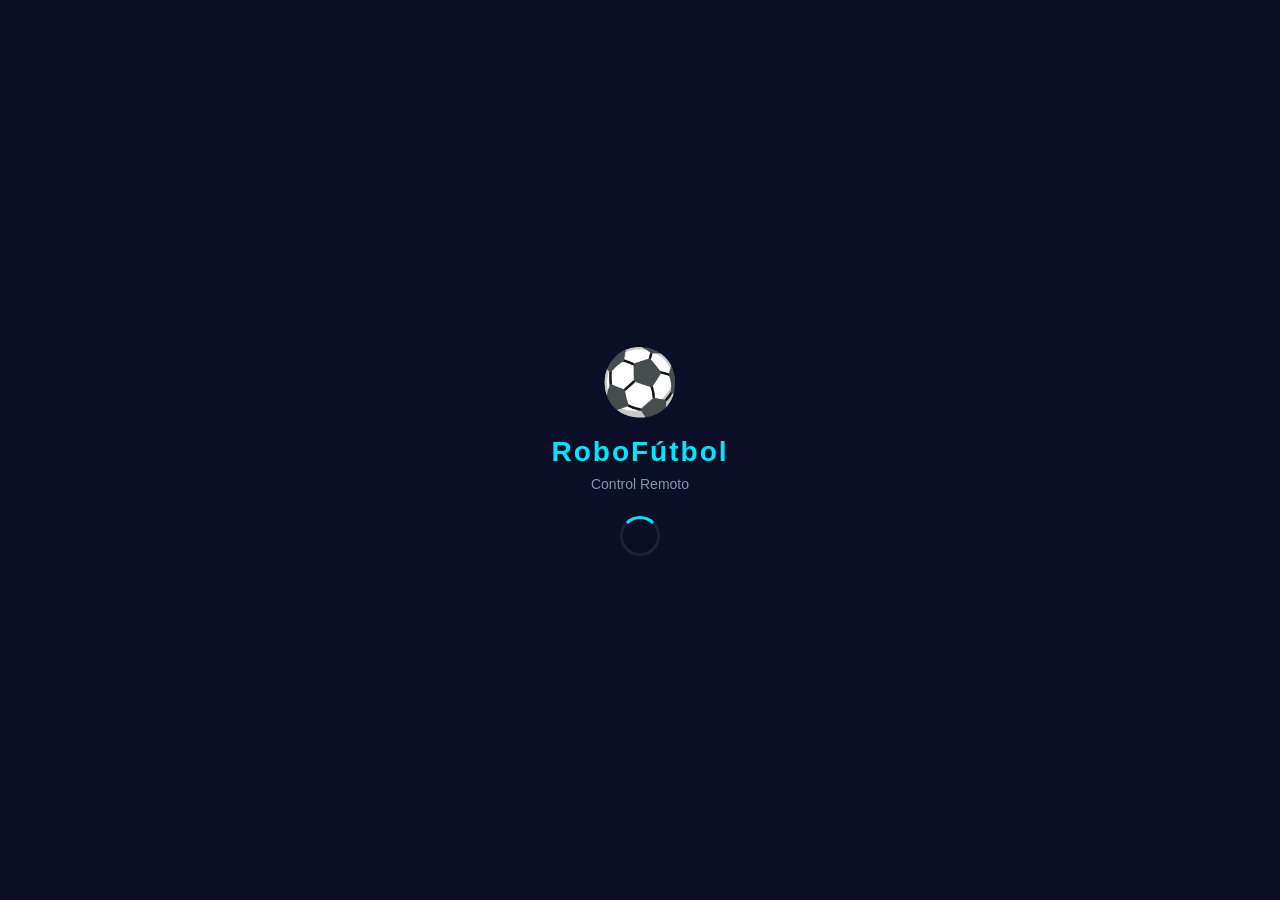
==== index.html @ 64c057ec "feat: PWA control remoto para RoboFútbol - Bluetooth, WiFi y RF" ====
<!DOCTYPE html>
<html lang="es">
<head>
  <meta charset="UTF-8">
  <meta name="viewport" content="width=device-width, initial-scale=1.0, user-scalable=no, viewport-fit=cover">
  <meta name="theme-color" content="#00e5ff">
  <meta name="apple-mobile-web-app-capable" content="yes">
  <meta name="apple-mobile-web-app-status-bar-style" content="black-translucent">
  <meta name="description" content="Control remoto PWA para robot de fútbol">
  <title>RoboFútbol Control</title>
  <link rel="manifest" href="manifest.json">
  <link rel="apple-touch-icon" href="icons/icon-192.svg">
  <link rel="stylesheet" href="css/style.css">
</head>
<body>
  <!-- Pantalla de carga -->
  <div id="splash" class="splash">
    <div class="splash-content">
      <div class="splash-icon">⚽</div>
      <h1>RoboFútbol</h1>
      <p>Control Remoto</p>
      <div class="loader"></div>
    </div>
  </div>

  <!-- App principal -->
  <div id="app" class="app hidden">
    <!-- Header -->
    <header class="header">
      <div class="header-left">
        <span class="app-title">⚽ RoboFútbol</span>
      </div>
      <div class="header-right">
        <div class="battery-indicator" id="batteryIndicator" title="Batería del robot">
          <div class="battery-icon">
            <div class="battery-level" id="batteryLevel"></div>
          </div>
          <span id="batteryText">--</span>
        </div>
        <div class="connection-status" id="connectionStatus">
          <span class="status-dot disconnected"></span>
          <span class="status-text">Desconectado</span>
        </div>
        <button class="btn-icon" id="btnSettings" aria-label="Configuración">
          <svg width="24" height="24" viewBox="0 0 24 24" fill="none" stroke="currentColor" stroke-width="2">
            <circle cx="12" cy="12" r="3"/><path d="M12 1v2M12 21v2M4.22 4.22l1.42 1.42M18.36 18.36l1.42 1.42M1 12h2M21 12h2M4.22 19.78l1.42-1.42M18.36 5.64l1.42-1.42"/>
          </svg>
        </button>
      </div>
    </header>

    <!-- Panel de conexión -->
    <div id="connectionPanel" class="connection-panel hidden">
      <div class="panel-overlay" id="panelOverlay"></div>
      <div class="panel-content">
        <h2>Conexión</h2>
        
        <!-- Bluetooth -->
        <div class="conn-option" id="connBluetooth">
          <div class="conn-icon bluetooth">
            <svg width="24" height="24" viewBox="0 0 24 24" fill="currentColor">
              <path d="M17.71 7.71L12 2h-1v7.59L6.41 5 5 6.41 10.59 12 5 17.59 6.41 19 11 14.41V22h1l5.71-5.71-4.3-4.29 4.3-4.29zM13 5.83l1.88 1.88L13 9.59V5.83zm1.88 10.46L13 18.17v-3.76l1.88 1.88z"/>
            </svg>
          </div>
          <div class="conn-info">
            <span class="conn-name">Bluetooth</span>
            <span class="conn-desc" id="btStatus">Web Bluetooth API</span>
          </div>
          <button class="btn-connect" id="btnBluetooth">Conectar</button>
        </div>

        <!-- WiFi -->
        <div class="conn-option" id="connWifi">
          <div class="conn-icon wifi">
            <svg width="24" height="24" viewBox="0 0 24 24" fill="currentColor">
              <path d="M1 9l2 2c4.97-4.97 13.03-4.97 18 0l2-2C16.93 2.93 7.08 2.93 1 9zm8 8l3 3 3-3c-1.65-1.66-4.34-1.66-6 0zm-4-4l2 2c2.76-2.76 7.24-2.76 10 0l2-2C15.14 9.14 8.87 9.14 5 13z"/>
            </svg>
          </div>
          <div class="conn-info">
            <span class="conn-name">WiFi</span>
            <span class="conn-desc" id="wifiStatus">WebSocket</span>
          </div>
          <div class="wifi-config" id="wifiConfig">
            <input type="text" id="wifiIP" placeholder="192.168.4.1" value="192.168.4.1" class="input-field">
            <input type="number" id="wifiPort" placeholder="81" value="81" class="input-field small">
          </div>
          <button class="btn-connect" id="btnWifi">Conectar</button>
        </div>

        <!-- Radio Frecuencia -->
        <div class="conn-option" id="connRF">
          <div class="conn-icon rf">
            <svg width="24" height="24" viewBox="0 0 24 24" fill="currentColor">
              <path d="M7.76 16.24C6.67 15.16 6 13.66 6 12s.67-3.16 1.76-4.24l1.42 1.42C8.45 9.9 8 10.9 8 12c0 1.1.45 2.1 1.17 2.83l-1.41 1.41zm8.48 0l-1.42-1.42C15.55 14.1 16 13.1 16 12c0-1.1-.45-2.1-1.17-2.83l1.41-1.41C17.33 8.84 18 10.34 18 12s-.67 3.16-1.76 4.24zM12 10c-1.1 0-2 .9-2 2s.9 2 2 2 2-.9 2-2-.9-2-2-2zM20 12c0 2.21-.9 4.21-2.35 5.65l1.42 1.42C20.88 17.26 22 14.76 22 12s-1.12-5.26-2.93-7.07l-1.42 1.42A7.94 7.94 0 0120 12zM6.35 6.35L4.93 4.93C3.12 6.74 2 9.24 2 12s1.12 5.26 2.93 7.07l1.42-1.42C4.9 16.21 4 14.21 4 12s.9-4.21 2.35-5.65z"/>
            </svg>
          </div>
          <div class="conn-info">
            <span class="conn-name">Radio Frecuencia</span>
            <span class="conn-desc" id="rfStatus">Web Serial API</span>
          </div>
          <div class="rf-config" id="rfConfig">
            <select id="rfBaudRate" class="input-field">
              <option value="9600">9600 baud</option>
              <option value="19200">19200 baud</option>
              <option value="38400">38400 baud</option>
              <option value="57600">57600 baud</option>
              <option value="115200" selected>115200 baud</option>
            </select>
          </div>
          <button class="btn-connect" id="btnRF">Conectar</button>
        </div>

        <button class="btn-close-panel" id="btnClosePanel">Cerrar</button>
      </div>
    </div>

    <!-- Controles principales -->
    <main class="controls">
      <!-- Indicador de velocidad -->
      <div class="speed-section">
        <label class="speed-label">Velocidad: <span id="speedValue">50</span>%</label>
        <input type="range" id="speedSlider" class="speed-slider" min="0" max="100" value="50">
        <div class="speed-presets">
          <button class="speed-btn" data-speed="25">Lento</button>
          <button class="speed-btn active" data-speed="50">Normal</button>
          <button class="speed-btn" data-speed="75">Rápido</button>
          <button class="speed-btn" data-speed="100">Turbo</button>
        </div>
      </div>

      <!-- Área de controles -->
      <div class="controls-area">
        <!-- Joystick izquierdo - Movimiento -->
        <div class="joystick-container" id="joystickMove">
          <div class="joystick-label">Movimiento</div>
          <div class="joystick-zone" id="joystickMoveZone">
            <div class="joystick-base">
              <div class="joystick-stick" id="joystickMoveStick"></div>
            </div>
          </div>
        </div>

        <!-- Botones de acción centrales -->
        <div class="action-buttons">
          <button class="action-btn kick" id="btnKick" data-action="kick">
            <span class="btn-icon-inner">⚽</span>
            <span class="btn-label">Patear</span>
          </button>
          <button class="action-btn pass" id="btnPass" data-action="pass">
            <span class="btn-icon-inner">↗</span>
            <span class="btn-label">Pasar</span>
          </button>
          <button class="action-btn special" id="btnSpecial" data-action="special">
            <span class="btn-icon-inner">⚡</span>
            <span class="btn-label">Especial</span>
          </button>
          <button class="action-btn stop" id="btnStop" data-action="stop">
            <span class="btn-icon-inner">✋</span>
            <span class="btn-label">Parar</span>
          </button>
        </div>

        <!-- Joystick derecho - Rotación -->
        <div class="joystick-container" id="joystickRotate">
          <div class="joystick-label">Rotación</div>
          <div class="joystick-zone" id="joystickRotateZone">
            <div class="joystick-base">
              <div class="joystick-stick" id="joystickRotateStick"></div>
            </div>
          </div>
        </div>
      </div>

      <!-- D-Pad alternativo (se puede activar en configuración) -->
      <div class="dpad-container hidden" id="dpadContainer">
        <div class="dpad">
          <button class="dpad-btn up" id="dpadUp" data-dir="up">▲</button>
          <button class="dpad-btn right" id="dpadRight" data-dir="right">▶</button>
          <button class="dpad-btn down" id="dpadDown" data-dir="down">▼</button>
          <button class="dpad-btn left" id="dpadLeft" data-dir="left">◀</button>
          <div class="dpad-center"></div>
        </div>
      </div>

      <!-- Botones rápidos inferiores -->
      <div class="quick-actions">
        <button class="quick-btn" id="btnEmergency" data-action="emergency">
          🛑 Emergencia
        </button>
        <button class="quick-btn" id="btnCalibrate" data-action="calibrate">
          🔧 Calibrar
        </button>
        <button class="quick-btn" id="btnMode" data-action="mode">
          🔄 Modo
        </button>
      </div>
    </main>

    <!-- Modal de configuración -->
    <div id="settingsModal" class="modal hidden">
      <div class="modal-content">
        <h2>Configuración</h2>
        
        <div class="setting-group">
          <h3>Control</h3>
          <label class="setting-item">
            <span>Tipo de control</span>
            <select id="settingControlType" class="input-field">
              <option value="joystick">Joystick Virtual</option>
              <option value="dpad">D-Pad</option>
              <option value="gyro">Giroscopio</option>
            </select>
          </label>
          <label class="setting-item">
            <span>Vibración</span>
            <input type="checkbox" id="settingVibration" checked>
          </label>
          <label class="setting-item">
            <span>Sensibilidad</span>
            <input type="range" id="settingSensitivity" min="1" max="10" value="5">
          </label>
        </div>

        <div class="setting-group">
          <h3>Robot</h3>
          <label class="setting-item">
            <span>Nombre del robot</span>
            <input type="text" id="settingRobotName" class="input-field" placeholder="Mi Robot" value="RoboFútbol-01">
          </label>
          <label class="setting-item">
            <span>Frecuencia de envío (ms)</span>
            <input type="number" id="settingSendRate" class="input-field small" value="50" min="20" max="200">
          </label>
        </div>

        <div class="setting-group">
          <h3>Protocolo</h3>
          <label class="setting-item">
            <span>Formato de datos</span>
            <select id="settingProtocol" class="input-field">
              <option value="json">JSON</option>
              <option value="binary">Binario</option>
              <option value="csv">CSV</option>
            </select>
          </label>
        </div>

        <div class="modal-actions">
          <button class="btn-primary" id="btnSaveSettings">Guardar</button>
          <button class="btn-secondary" id="btnCloseSettings">Cancelar</button>
        </div>
      </div>
    </div>

    <!-- Toast de notificaciones -->
    <div id="toast" class="toast hidden"></div>
  </div>

  <script src="js/bluetooth.js"></script>
  <script src="js/wifi.js"></script>
  <script src="js/rf.js"></script>
  <script src="js/app.js"></script>
</body>
</html>
---- css/style.css ----
/* ==========================================
   RoboFútbol Control - PWA Styles
   Optimizado para móvil
   ========================================== */

/* Reset & Variables */
:root {
  --bg-primary: #0a0e27;
  --bg-secondary: #141830;
  --bg-card: #1a1f3d;
  --accent: #00e5ff;
  --accent-glow: rgba(0, 229, 255, 0.3);
  --accent-green: #00e676;
  --accent-red: #ff1744;
  --accent-orange: #ff9100;
  --accent-yellow: #ffea00;
  --accent-purple: #d500f9;
  --text-primary: #ffffff;
  --text-secondary: #8892b0;
  --text-muted: #5a6380;
  --border: rgba(255, 255, 255, 0.08);
  --radius: 12px;
  --radius-sm: 8px;
  --radius-lg: 20px;
  --safe-top: env(safe-area-inset-top, 0px);
  --safe-bottom: env(safe-area-inset-bottom, 0px);
  --safe-left: env(safe-area-inset-left, 0px);
  --safe-right: env(safe-area-inset-right, 0px);
}

*, *::before, *::after {
  margin: 0;
  padding: 0;
  box-sizing: border-box;
  -webkit-tap-highlight-color: transparent;
}

html, body {
  height: 100%;
  overflow: hidden;
  touch-action: manipulation;
}

body {
  font-family: -apple-system, BlinkMacSystemFont, 'Segoe UI', Roboto, Oxygen, Ubuntu, sans-serif;
  background: var(--bg-primary);
  color: var(--text-primary);
  user-select: none;
  -webkit-user-select: none;
  overscroll-behavior: none;
}

.hidden {
  display: none !important;
}

/* ==========================================
   Splash Screen
   ========================================== */
.splash {
  position: fixed;
  inset: 0;
  display: flex;
  align-items: center;
  justify-content: center;
  background: var(--bg-primary);
  z-index: 9999;
  transition: opacity 0.5s ease, visibility 0.5s ease;
}

.splash.fade-out {
  opacity: 0;
  visibility: hidden;
}

.splash-content {
  text-align: center;
}

.splash-icon {
  font-size: 64px;
  animation: bounce 1.5s infinite;
}

.splash-content h1 {
  font-size: 28px;
  color: var(--accent);
  margin-top: 16px;
  font-weight: 700;
  letter-spacing: 2px;
}

.splash-content p {
  color: var(--text-secondary);
  margin-top: 8px;
  font-size: 14px;
}

.loader {
  width: 40px;
  height: 40px;
  border: 3px solid var(--border);
  border-top-color: var(--accent);
  border-radius: 50%;
  margin: 24px auto 0;
  animation: spin 0.8s linear infinite;
}

@keyframes spin {
  to { transform: rotate(360deg); }
}

@keyframes bounce {
  0%, 100% { transform: translateY(0); }
  50% { transform: translateY(-10px); }
}

/* ==========================================
   App Layout
   ========================================== */
.app {
  display: flex;
  flex-direction: column;
  height: 100vh;
  height: 100dvh;
  padding-top: var(--safe-top);
  padding-bottom: var(--safe-bottom);
  padding-left: var(--safe-left);
  padding-right: var(--safe-right);
}

/* ==========================================
   Header
   ========================================== */
.header {
  display: flex;
  align-items: center;
  justify-content: space-between;
  padding: 8px 12px;
  background: var(--bg-secondary);
  border-bottom: 1px solid var(--border);
  min-height: 48px;
  flex-shrink: 0;
}

.header-left {
  display: flex;
  align-items: center;
  gap: 8px;
}

.app-title {
  font-size: 16px;
  font-weight: 700;
  color: var(--accent);
}

.header-right {
  display: flex;
  align-items: center;
  gap: 10px;
}

.battery-indicator {
  display: flex;
  align-items: center;
  gap: 4px;
  font-size: 11px;
  color: var(--text-secondary);
}

.battery-icon {
  width: 20px;
  height: 10px;
  border: 1.5px solid var(--text-secondary);
  border-radius: 2px;
  position: relative;
  padding: 1px;
}

.battery-icon::after {
  content: '';
  position: absolute;
  right: -4px;
  top: 50%;
  transform: translateY(-50%);
  width: 2px;
  height: 5px;
  background: var(--text-secondary);
  border-radius: 0 1px 1px 0;
}

.battery-level {
  height: 100%;
  width: 50%;
  background: var(--accent-green);
  border-radius: 1px;
  transition: width 0.3s, background 0.3s;
}

.battery-level.low {
  background: var(--accent-red);
}

.battery-level.medium {
  background: var(--accent-orange);
}

.connection-status {
  display: flex;
  align-items: center;
  gap: 4px;
  cursor: pointer;
  padding: 4px 8px;
  border-radius: var(--radius-sm);
  background: rgba(255, 255, 255, 0.04);
}

.status-dot {
  width: 8px;
  height: 8px;
  border-radius: 50%;
  transition: background 0.3s;
}

.status-dot.disconnected {
  background: var(--accent-red);
}

.status-dot.connecting {
  background: var(--accent-orange);
  animation: pulse 1s infinite;
}

.status-dot.connected {
  background: var(--accent-green);
  box-shadow: 0 0 6px var(--accent-green);
}

@keyframes pulse {
  0%, 100% { opacity: 1; }
  50% { opacity: 0.3; }
}

.status-text {
  font-size: 11px;
  color: var(--text-secondary);
}

.btn-icon {
  background: none;
  border: none;
  color: var(--text-secondary);
  padding: 6px;
  border-radius: var(--radius-sm);
  cursor: pointer;
  transition: all 0.2s;
}

.btn-icon:active {
  background: rgba(255, 255, 255, 0.1);
  color: var(--text-primary);
}

/* ==========================================
   Connection Panel
   ========================================== */
.connection-panel {
  position: fixed;
  inset: 0;
  z-index: 100;
  display: flex;
  align-items: flex-end;
  justify-content: center;
}

.panel-overlay {
  position: absolute;
  inset: 0;
  background: rgba(0, 0, 0, 0.6);
  backdrop-filter: blur(4px);
}

.panel-content {
  position: relative;
  width: 100%;
  max-width: 480px;
  max-height: 85vh;
  background: var(--bg-secondary);
  border-radius: var(--radius-lg) var(--radius-lg) 0 0;
  padding: 24px 16px;
  overflow-y: auto;
  animation: slideUp 0.3s ease-out;
}

@keyframes slideUp {
  from { transform: translateY(100%); }
  to { transform: translateY(0); }
}

.panel-content h2 {
  text-align: center;
  font-size: 18px;
  margin-bottom: 20px;
  color: var(--accent);
}

.conn-option {
  display: flex;
  align-items: center;
  gap: 12px;
  padding: 14px;
  background: var(--bg-card);
  border-radius: var(--radius);
  margin-bottom: 12px;
  flex-wrap: wrap;
  border: 1px solid var(--border);
  transition: border-color 0.3s;
}

.conn-option.active {
  border-color: var(--accent-green);
}

.conn-icon {
  width: 44px;
  height: 44px;
  border-radius: 50%;
  display: flex;
  align-items: center;
  justify-content: center;
  flex-shrink: 0;
}

.conn-icon.bluetooth {
  background: rgba(33, 150, 243, 0.15);
  color: #2196f3;
}

.conn-icon.wifi {
  background: rgba(76, 175, 80, 0.15);
  color: #4caf50;
}

.conn-icon.rf {
  background: rgba(255, 152, 0, 0.15);
  color: #ff9800;
}

.conn-info {
  flex: 1;
  min-width: 0;
}

.conn-name {
  display: block;
  font-weight: 600;
  font-size: 14px;
}

.conn-desc {
  display: block;
  font-size: 11px;
  color: var(--text-secondary);
  margin-top: 2px;
}

.btn-connect {
  padding: 8px 16px;
  border: none;
  border-radius: var(--radius-sm);
  background: var(--accent);
  color: var(--bg-primary);
  font-weight: 600;
  font-size: 13px;
  cursor: pointer;
  transition: all 0.2s;
  white-space: nowrap;
}

.btn-connect:active {
  transform: scale(0.95);
}

.btn-connect.connected {
  background: var(--accent-red);
  color: white;
}

.wifi-config, .rf-config {
  width: 100%;
  display: flex;
  gap: 8px;
  margin-top: 8px;
}

.input-field {
  background: var(--bg-primary);
  border: 1px solid var(--border);
  border-radius: var(--radius-sm);
  padding: 8px 12px;
  color: var(--text-primary);
  font-size: 13px;
  flex: 1;
  outline: none;
  transition: border-color 0.2s;
}

.input-field:focus {
  border-color: var(--accent);
}

.input-field.small {
  max-width: 80px;
  flex: 0 0 80px;
}

.btn-close-panel {
  width: 100%;
  padding: 14px;
  border: 1px solid var(--border);
  border-radius: var(--radius);
  background: transparent;
  color: var(--text-secondary);
  font-size: 14px;
  cursor: pointer;
  margin-top: 8px;
  transition: all 0.2s;
}

.btn-close-panel:active {
  background: rgba(255, 255, 255, 0.05);
}

/* ==========================================
   Controls Area
   ========================================== */
.controls {
  flex: 1;
  display: flex;
  flex-direction: column;
  padding: 8px;
  gap: 8px;
  overflow: hidden;
}

/* Speed Section */
.speed-section {
  padding: 8px 12px;
  background: var(--bg-secondary);
  border-radius: var(--radius);
  flex-shrink: 0;
}

.speed-label {
  font-size: 12px;
  color: var(--text-secondary);
  display: block;
  margin-bottom: 6px;
}

.speed-label span {
  color: var(--accent);
  font-weight: 700;
}

.speed-slider {
  -webkit-appearance: none;
  appearance: none;
  width: 100%;
  height: 6px;
  background: var(--bg-card);
  border-radius: 3px;
  outline: none;
}

.speed-slider::-webkit-slider-thumb {
  -webkit-appearance: none;
  appearance: none;
  width: 24px;
  height: 24px;
  border-radius: 50%;
  background: var(--accent);
  cursor: pointer;
  box-shadow: 0 0 10px var(--accent-glow);
}

.speed-slider::-moz-range-thumb {
  width: 24px;
  height: 24px;
  border-radius: 50%;
  background: var(--accent);
  cursor: pointer;
  border: none;
  box-shadow: 0 0 10px var(--accent-glow);
}

.speed-presets {
  display: flex;
  gap: 6px;
  margin-top: 8px;
}

.speed-btn {
  flex: 1;
  padding: 6px 4px;
  border: 1px solid var(--border);
  border-radius: var(--radius-sm);
  background: var(--bg-card);
  color: var(--text-secondary);
  font-size: 11px;
  cursor: pointer;
  transition: all 0.2s;
}

.speed-btn.active {
  background: var(--accent);
  color: var(--bg-primary);
  border-color: var(--accent);
  font-weight: 600;
}

.speed-btn:active {
  transform: scale(0.95);
}

/* Controls Area - Joysticks + Actions */
.controls-area {
  flex: 1;
  display: flex;
  align-items: center;
  justify-content: space-between;
  gap: 8px;
  min-height: 0;
}

/* Joystick */
.joystick-container {
  display: flex;
  flex-direction: column;
  align-items: center;
  gap: 4px;
  flex: 0 0 auto;
}

.joystick-label {
  font-size: 10px;
  color: var(--text-muted);
  text-transform: uppercase;
  letter-spacing: 1px;
}

.joystick-zone {
  width: 130px;
  height: 130px;
  display: flex;
  align-items: center;
  justify-content: center;
  touch-action: none;
}

.joystick-base {
  width: 120px;
  height: 120px;
  border-radius: 50%;
  background: radial-gradient(circle, var(--bg-card) 0%, var(--bg-secondary) 100%);
  border: 2px solid var(--border);
  display: flex;
  align-items: center;
  justify-content: center;
  position: relative;
}

.joystick-base::before {
  content: '';
  position: absolute;
  width: 40%;
  height: 40%;
  border-radius: 50%;
  border: 1px dashed rgba(255, 255, 255, 0.06);
}

.joystick-stick {
  width: 48px;
  height: 48px;
  border-radius: 50%;
  background: radial-gradient(circle at 35% 35%, var(--accent), #0091a1);
  box-shadow: 0 0 15px var(--accent-glow), inset 0 1px 1px rgba(255, 255, 255, 0.2);
  position: absolute;
  transition: none;
  cursor: grab;
  touch-action: none;
}

.joystick-stick.active {
  box-shadow: 0 0 25px var(--accent-glow), inset 0 1px 1px rgba(255, 255, 255, 0.3);
  transform: scale(1.05);
}

/* Action Buttons */
.action-buttons {
  display: grid;
  grid-template-columns: 1fr 1fr;
  gap: 8px;
  flex: 0 0 auto;
  padding: 0 4px;
}

.action-btn {
  width: 70px;
  height: 70px;
  border: none;
  border-radius: var(--radius);
  display: flex;
  flex-direction: column;
  align-items: center;
  justify-content: center;
  gap: 2px;
  cursor: pointer;
  transition: all 0.15s;
  touch-action: manipulation;
  position: relative;
  overflow: hidden;
}

.action-btn::after {
  content: '';
  position: absolute;
  inset: 0;
  background: radial-gradient(circle at center, rgba(255,255,255,0.15), transparent 70%);
  opacity: 0;
  transition: opacity 0.2s;
}

.action-btn:active::after {
  opacity: 1;
}

.action-btn:active {
  transform: scale(0.9);
}

.action-btn.kick {
  background: linear-gradient(135deg, #00c853, #009624);
  box-shadow: 0 4px 15px rgba(0, 200, 83, 0.3);
}

.action-btn.pass {
  background: linear-gradient(135deg, #2979ff, #1565c0);
  box-shadow: 0 4px 15px rgba(41, 121, 255, 0.3);
}

.action-btn.special {
  background: linear-gradient(135deg, #d500f9, #9c27b0);
  box-shadow: 0 4px 15px rgba(213, 0, 249, 0.3);
}

.action-btn.stop {
  background: linear-gradient(135deg, #ff1744, #c62828);
  box-shadow: 0 4px 15px rgba(255, 23, 68, 0.3);
}

.btn-icon-inner {
  font-size: 24px;
  line-height: 1;
}

.btn-label {
  font-size: 9px;
  font-weight: 600;
  text-transform: uppercase;
  letter-spacing: 0.5px;
  color: rgba(255, 255, 255, 0.9);
}

/* D-Pad */
.dpad-container {
  display: flex;
  justify-content: center;
  padding: 12px 0;
}

.dpad {
  position: relative;
  width: 160px;
  height: 160px;
}

.dpad-btn {
  position: absolute;
  width: 52px;
  height: 52px;
  border: none;
  border-radius: var(--radius-sm);
  background: var(--bg-card);
  color: var(--text-primary);
  font-size: 20px;
  display: flex;
  align-items: center;
  justify-content: center;
  cursor: pointer;
  transition: all 0.15s;
  touch-action: manipulation;
  border: 1px solid var(--border);
}

.dpad-btn:active {
  background: var(--accent);
  color: var(--bg-primary);
  transform: scale(0.92);
}

.dpad-btn.up {
  top: 0;
  left: 50%;
  transform: translateX(-50%);
}

.dpad-btn.up:active {
  transform: translateX(-50%) scale(0.92);
}

.dpad-btn.down {
  bottom: 0;
  left: 50%;
  transform: translateX(-50%);
}

.dpad-btn.down:active {
  transform: translateX(-50%) scale(0.92);
}

.dpad-btn.left {
  top: 50%;
  left: 0;
  transform: translateY(-50%);
}

.dpad-btn.left:active {
  transform: translateY(-50%) scale(0.92);
}

.dpad-btn.right {
  top: 50%;
  right: 0;
  transform: translateY(-50%);
}

.dpad-btn.right:active {
  transform: translateY(-50%) scale(0.92);
}

.dpad-center {
  position: absolute;
  top: 50%;
  left: 50%;
  transform: translate(-50%, -50%);
  width: 40px;
  height: 40px;
  border-radius: 50%;
  background: var(--bg-secondary);
  border: 2px solid var(--border);
}

/* Quick Actions */
.quick-actions {
  display: flex;
  gap: 8px;
  flex-shrink: 0;
}

.quick-btn {
  flex: 1;
  padding: 10px 8px;
  border: 1px solid var(--border);
  border-radius: var(--radius);
  background: var(--bg-secondary);
  color: var(--text-secondary);
  font-size: 12px;
  cursor: pointer;
  transition: all 0.2s;
  text-align: center;
  white-space: nowrap;
}

.quick-btn:active {
  background: var(--bg-card);
  border-color: var(--accent);
  color: var(--text-primary);
  transform: scale(0.95);
}

#btnEmergency {
  border-color: rgba(255, 23, 68, 0.3);
}

#btnEmergency:active {
  background: rgba(255, 23, 68, 0.15);
  border-color: var(--accent-red);
}

/* ==========================================
   Modal
   ========================================== */
.modal {
  position: fixed;
  inset: 0;
  z-index: 200;
  display: flex;
  align-items: center;
  justify-content: center;
  background: rgba(0, 0, 0, 0.7);
  backdrop-filter: blur(4px);
  padding: 16px;
}

.modal-content {
  width: 100%;
  max-width: 400px;
  max-height: 80vh;
  background: var(--bg-secondary);
  border-radius: var(--radius-lg);
  padding: 24px 16px;
  overflow-y: auto;
}

.modal-content h2 {
  text-align: center;
  color: var(--accent);
  margin-bottom: 20px;
  font-size: 18px;
}

.setting-group {
  margin-bottom: 16px;
}

.setting-group h3 {
  font-size: 13px;
  color: var(--text-muted);
  text-transform: uppercase;
  letter-spacing: 1px;
  margin-bottom: 10px;
  padding-bottom: 6px;
  border-bottom: 1px solid var(--border);
}

.setting-item {
  display: flex;
  align-items: center;
  justify-content: space-between;
  padding: 10px 0;
  gap: 12px;
}

.setting-item span {
  font-size: 14px;
  color: var(--text-secondary);
}

.setting-item input[type="checkbox"] {
  width: 44px;
  height: 24px;
  -webkit-appearance: none;
  appearance: none;
  background: var(--bg-card);
  border-radius: 12px;
  position: relative;
  cursor: pointer;
  outline: none;
  border: 1px solid var(--border);
  transition: background 0.3s;
}

.setting-item input[type="checkbox"]::after {
  content: '';
  position: absolute;
  top: 2px;
  left: 2px;
  width: 18px;
  height: 18px;
  border-radius: 50%;
  background: var(--text-secondary);
  transition: all 0.3s;
}

.setting-item input[type="checkbox"]:checked {
  background: var(--accent);
  border-color: var(--accent);
}

.setting-item input[type="checkbox"]:checked::after {
  left: 22px;
  background: white;
}

.setting-item input[type="range"] {
  -webkit-appearance: none;
  appearance: none;
  width: 120px;
  height: 4px;
  background: var(--bg-card);
  border-radius: 2px;
}

.setting-item input[type="range"]::-webkit-slider-thumb {
  -webkit-appearance: none;
  width: 18px;
  height: 18px;
  border-radius: 50%;
  background: var(--accent);
}

.modal-actions {
  display: flex;
  gap: 10px;
  margin-top: 20px;
}

.btn-primary {
  flex: 1;
  padding: 12px;
  border: none;
  border-radius: var(--radius);
  background: var(--accent);
  color: var(--bg-primary);
  font-weight: 600;
  font-size: 14px;
  cursor: pointer;
  transition: all 0.2s;
}

.btn-primary:active {
  transform: scale(0.97);
}

.btn-secondary {
  flex: 1;
  padding: 12px;
  border: 1px solid var(--border);
  border-radius: var(--radius);
  background: transparent;
  color: var(--text-secondary);
  font-size: 14px;
  cursor: pointer;
}

/* ==========================================
   Toast Notifications
   ========================================== */
.toast {
  position: fixed;
  bottom: calc(20px + var(--safe-bottom));
  left: 50%;
  transform: translateX(-50%);
  padding: 10px 20px;
  background: var(--bg-card);
  color: var(--text-primary);
  border-radius: var(--radius);
  font-size: 13px;
  box-shadow: 0 4px 20px rgba(0, 0, 0, 0.4);
  z-index: 300;
  border: 1px solid var(--border);
  animation: toastIn 0.3s ease-out;
  max-width: 90vw;
  text-align: center;
}

.toast.success {
  border-color: var(--accent-green);
}

.toast.error {
  border-color: var(--accent-red);
}

.toast.warning {
  border-color: var(--accent-orange);
}

@keyframes toastIn {
  from {
    opacity: 0;
    transform: translateX(-50%) translateY(20px);
  }
  to {
    opacity: 1;
    transform: translateX(-50%) translateY(0);
  }
}

/* ==========================================
   Responsive: Landscape
   ========================================== */
@media (orientation: landscape) {
  .controls-area {
    flex-direction: row;
  }

  .joystick-zone {
    width: 110px;
    height: 110px;
  }

  .joystick-base {
    width: 100px;
    height: 100px;
  }

  .joystick-stick {
    width: 40px;
    height: 40px;
  }

  .action-btn {
    width: 60px;
    height: 60px;
  }

  .speed-section {
    padding: 4px 12px;
  }

  .speed-presets {
    margin-top: 4px;
  }

  .quick-actions {
    padding: 0 4px;
  }
}

/* ==========================================
   Responsive: Larger phones
   ========================================== */
@media (min-width: 400px) {
  .joystick-zone {
    width: 150px;
    height: 150px;
  }

  .joystick-base {
    width: 140px;
    height: 140px;
  }

  .joystick-stick {
    width: 56px;
    height: 56px;
  }

  .action-btn {
    width: 76px;
    height: 76px;
  }
}

/* ==========================================
   Scrollbar
   ========================================== */
::-webkit-scrollbar {
  width: 4px;
}

::-webkit-scrollbar-track {
  background: transparent;
}

::-webkit-scrollbar-thumb {
  background: var(--text-muted);
  border-radius: 2px;
}
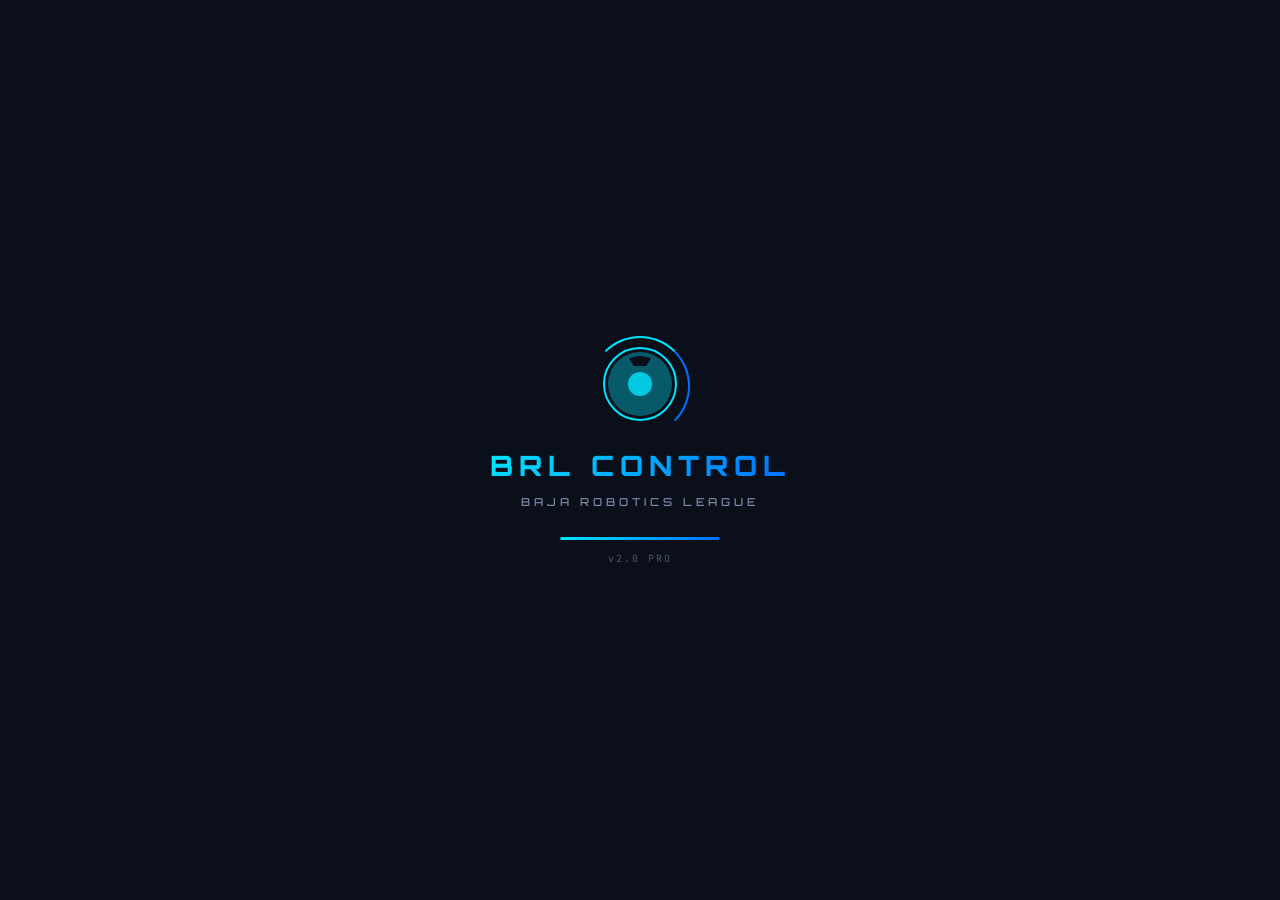
==== commit 1408585b: "BRL Control Pro - Rediseño profesional + firmware real ESP32/Arduino - Rediseño completo de la PWA c" ====
--- a/index.html
+++ b/index.html
@@ -3,47 +3,96 @@
 <head>
   <meta charset="UTF-8">
   <meta name="viewport" content="width=device-width, initial-scale=1.0, user-scalable=no, viewport-fit=cover">
-  <meta name="theme-color" content="#00e5ff">
+  <meta name="theme-color" content="#0a0f1a">
   <meta name="apple-mobile-web-app-capable" content="yes">
   <meta name="apple-mobile-web-app-status-bar-style" content="black-translucent">
-  <meta name="description" content="Control remoto PWA para robot de fútbol">
-  <title>RoboFútbol Control</title>
+  <meta name="description" content="Control profesional para robot de fútbol - Baja Robotics League">
+  <title>BRL Control Pro</title>
   <link rel="manifest" href="manifest.json">
   <link rel="apple-touch-icon" href="icons/icon-192.svg">
   <link rel="stylesheet" href="css/style.css">
+  <link rel="preconnect" href="https://fonts.googleapis.com">
+  <link rel="preconnect" href="https://fonts.gstatic.com" crossorigin>
+  <link href="https://fonts.googleapis.com/css2?family=Orbitron:wght@400;500;600;700;800;900&family=Inter:wght@300;400;500;600;700&family=JetBrains+Mono:wght@400;500&display=swap" rel="stylesheet">
 </head>
 <body>
-  <!-- Pantalla de carga -->
+  <!-- Splash Screen -->
   <div id="splash" class="splash">
     <div class="splash-content">
-      <div class="splash-icon">⚽</div>
-      <h1>RoboFútbol</h1>
-      <p>Control Remoto</p>
-      <div class="loader"></div>
+      <div class="splash-logo">
+        <div class="splash-ring"></div>
+        <div class="splash-icon-wrap">
+          <svg viewBox="0 0 80 80" fill="none" width="80" height="80">
+            <circle cx="40" cy="40" r="36" stroke="url(#sg1)" stroke-width="2"/>
+            <circle cx="40" cy="40" r="12" fill="url(#sg1)" opacity="0.8"/>
+            <path d="M40 8a32 32 0 100 64 32 32 0 000-64zm0 4c4 0 7.7.9 11 2.6L46.2 22H33.8l-4.8-7.4A28 28 0 0140 12z" fill="url(#sg1)" opacity="0.35"/>
+            <defs>
+              <linearGradient id="sg1" x1="8" y1="8" x2="72" y2="72">
+                <stop stop-color="#00e5ff"/>
+                <stop offset="1" stop-color="#0070ff"/>
+              </linearGradient>
+            </defs>
+          </svg>
+        </div>
+      </div>
+      <h1 class="splash-title">BRL CONTROL</h1>
+      <p class="splash-subtitle">BAJA ROBOTICS LEAGUE</p>
+      <div class="splash-loader">
+        <div class="splash-loader-bar"></div>
+      </div>
+      <span class="splash-version">v2.0 PRO</span>
     </div>
   </div>
 
-  <!-- App principal -->
+  <!-- App -->
   <div id="app" class="app hidden">
     <!-- Header -->
     <header class="header">
       <div class="header-left">
-        <span class="app-title">⚽ RoboFútbol</span>
+        <div class="header-logo">
+          <svg width="24" height="24" viewBox="0 0 80 80" fill="none">
+            <circle cx="40" cy="40" r="36" stroke="url(#hl)" stroke-width="3"/>
+            <circle cx="40" cy="40" r="10" fill="url(#hl)"/>
+            <defs><linearGradient id="hl" x1="8" y1="8" x2="72" y2="72"><stop stop-color="#00e5ff"/><stop offset="1" stop-color="#0070ff"/></linearGradient></defs>
+          </svg>
+        </div>
+        <div class="header-titles">
+          <span class="app-title">BRL CONTROL</span>
+          <span class="app-subtitle" id="robotNameDisplay">BRL-BOT-01</span>
+        </div>
+      </div>
+      <div class="header-center">
+        <div class="telemetry-bar">
+          <div class="telemetry-item" id="latencyDisplay" title="Latencia">
+            <span class="telem-label">PING</span>
+            <span class="telem-value">--</span>
+            <span class="telem-unit">ms</span>
+          </div>
+          <div class="telem-divider"></div>
+          <div class="telemetry-item" id="fpsDisplay" title="Tasa de envío">
+            <span class="telem-label">RATE</span>
+            <span class="telem-value" id="sendRateDisplay">50</span>
+            <span class="telem-unit">ms</span>
+          </div>
+        </div>
       </div>
       <div class="header-right">
         <div class="battery-indicator" id="batteryIndicator" title="Batería del robot">
-          <div class="battery-icon">
-            <div class="battery-level" id="batteryLevel"></div>
-          </div>
-          <span id="batteryText">--</span>
-        </div>
-        <div class="connection-status" id="connectionStatus">
+          <div class="battery-wrap">
+            <div class="battery-body">
+              <div class="battery-level" id="batteryLevel"></div>
+            </div>
+            <div class="battery-cap"></div>
+          </div>
+          <span class="battery-text" id="batteryText">--%</span>
+        </div>
+        <button class="conn-status-btn" id="connectionStatus">
           <span class="status-dot disconnected"></span>
-          <span class="status-text">Desconectado</span>
-        </div>
-        <button class="btn-icon" id="btnSettings" aria-label="Configuración">
-          <svg width="24" height="24" viewBox="0 0 24 24" fill="none" stroke="currentColor" stroke-width="2">
-            <circle cx="12" cy="12" r="3"/><path d="M12 1v2M12 21v2M4.22 4.22l1.42 1.42M18.36 18.36l1.42 1.42M1 12h2M21 12h2M4.22 19.78l1.42-1.42M18.36 5.64l1.42-1.42"/>
+          <span class="status-text">Sin conexión</span>
+        </button>
+        <button class="header-btn" id="btnSettings" aria-label="Configuración">
+          <svg width="18" height="18" viewBox="0 0 24 24" fill="none" stroke="currentColor" stroke-width="2" stroke-linecap="round">
+            <circle cx="12" cy="12" r="3"/><path d="M19.4 15a1.65 1.65 0 00.33 1.82l.06.06a2 2 0 01-2.83 2.83l-.06-.06a1.65 1.65 0 00-2.82 1.18V21a2 2 0 01-4 0v-.09a1.65 1.65 0 00-1.08-1.51 1.65 1.65 0 00-1.82.33l-.06.06a2 2 0 01-2.83-2.83l.06-.06A1.65 1.65 0 004.68 15a1.65 1.65 0 00-1.51-1.08H3a2 2 0 010-4h.09A1.65 1.65 0 004.6 9a1.65 1.65 0 00-.33-1.82l-.06-.06a2 2 0 012.83-2.83l.06.06A1.65 1.65 0 009 4.68a1.65 1.65 0 001.08-1.51V3a2 2 0 014 0v.09a1.65 1.65 0 001.08 1.51 1.65 1.65 0 001.82-.33l.06-.06a2 2 0 012.83 2.83l-.06.06A1.65 1.65 0 0019.4 9a1.65 1.65 0 001.51 1.08H21a2 2 0 010 4h-.09a1.65 1.65 0 00-1.51 1.08z"/>
           </svg>
         </button>
       </div>
@@ -53,125 +102,158 @@
     <div id="connectionPanel" class="connection-panel hidden">
       <div class="panel-overlay" id="panelOverlay"></div>
       <div class="panel-content">
-        <h2>Conexión</h2>
+        <div class="panel-handle"></div>
+        <h2 class="panel-title">Conectar Robot</h2>
         
-        <!-- Bluetooth -->
-        <div class="conn-option" id="connBluetooth">
-          <div class="conn-icon bluetooth">
-            <svg width="24" height="24" viewBox="0 0 24 24" fill="currentColor">
-              <path d="M17.71 7.71L12 2h-1v7.59L6.41 5 5 6.41 10.59 12 5 17.59 6.41 19 11 14.41V22h1l5.71-5.71-4.3-4.29 4.3-4.29zM13 5.83l1.88 1.88L13 9.59V5.83zm1.88 10.46L13 18.17v-3.76l1.88 1.88z"/>
-            </svg>
-          </div>
-          <div class="conn-info">
-            <span class="conn-name">Bluetooth</span>
-            <span class="conn-desc" id="btStatus">Web Bluetooth API</span>
-          </div>
-          <button class="btn-connect" id="btnBluetooth">Conectar</button>
-        </div>
-
-        <!-- WiFi -->
-        <div class="conn-option" id="connWifi">
-          <div class="conn-icon wifi">
-            <svg width="24" height="24" viewBox="0 0 24 24" fill="currentColor">
-              <path d="M1 9l2 2c4.97-4.97 13.03-4.97 18 0l2-2C16.93 2.93 7.08 2.93 1 9zm8 8l3 3 3-3c-1.65-1.66-4.34-1.66-6 0zm-4-4l2 2c2.76-2.76 7.24-2.76 10 0l2-2C15.14 9.14 8.87 9.14 5 13z"/>
-            </svg>
-          </div>
-          <div class="conn-info">
-            <span class="conn-name">WiFi</span>
-            <span class="conn-desc" id="wifiStatus">WebSocket</span>
-          </div>
-          <div class="wifi-config" id="wifiConfig">
-            <input type="text" id="wifiIP" placeholder="192.168.4.1" value="192.168.4.1" class="input-field">
-            <input type="number" id="wifiPort" placeholder="81" value="81" class="input-field small">
-          </div>
-          <button class="btn-connect" id="btnWifi">Conectar</button>
-        </div>
-
-        <!-- Radio Frecuencia -->
-        <div class="conn-option" id="connRF">
-          <div class="conn-icon rf">
-            <svg width="24" height="24" viewBox="0 0 24 24" fill="currentColor">
-              <path d="M7.76 16.24C6.67 15.16 6 13.66 6 12s.67-3.16 1.76-4.24l1.42 1.42C8.45 9.9 8 10.9 8 12c0 1.1.45 2.1 1.17 2.83l-1.41 1.41zm8.48 0l-1.42-1.42C15.55 14.1 16 13.1 16 12c0-1.1-.45-2.1-1.17-2.83l1.41-1.41C17.33 8.84 18 10.34 18 12s-.67 3.16-1.76 4.24zM12 10c-1.1 0-2 .9-2 2s.9 2 2 2 2-.9 2-2-.9-2-2-2zM20 12c0 2.21-.9 4.21-2.35 5.65l1.42 1.42C20.88 17.26 22 14.76 22 12s-1.12-5.26-2.93-7.07l-1.42 1.42A7.94 7.94 0 0120 12zM6.35 6.35L4.93 4.93C3.12 6.74 2 9.24 2 12s1.12 5.26 2.93 7.07l1.42-1.42C4.9 16.21 4 14.21 4 12s.9-4.21 2.35-5.65z"/>
-            </svg>
-          </div>
-          <div class="conn-info">
-            <span class="conn-name">Radio Frecuencia</span>
-            <span class="conn-desc" id="rfStatus">Web Serial API</span>
-          </div>
-          <div class="rf-config" id="rfConfig">
-            <select id="rfBaudRate" class="input-field">
-              <option value="9600">9600 baud</option>
-              <option value="19200">19200 baud</option>
-              <option value="38400">38400 baud</option>
-              <option value="57600">57600 baud</option>
-              <option value="115200" selected>115200 baud</option>
-            </select>
-          </div>
-          <button class="btn-connect" id="btnRF">Conectar</button>
+        <div class="conn-card" id="connBluetooth">
+          <div class="conn-card-header">
+            <div class="conn-icon bluetooth">
+              <svg width="20" height="20" viewBox="0 0 24 24" fill="currentColor">
+                <path d="M17.71 7.71L12 2h-1v7.59L6.41 5 5 6.41 10.59 12 5 17.59 6.41 19 11 14.41V22h1l5.71-5.71-4.3-4.29 4.3-4.29zM13 5.83l1.88 1.88L13 9.59V5.83zm1.88 10.46L13 18.17v-3.76l1.88 1.88z"/>
+              </svg>
+            </div>
+            <div class="conn-info">
+              <span class="conn-name">Bluetooth BLE</span>
+              <span class="conn-desc" id="btStatus">Web Bluetooth API</span>
+            </div>
+            <button class="btn-connect" id="btnBluetooth">Conectar</button>
+          </div>
+        </div>
+
+        <div class="conn-card" id="connWifi">
+          <div class="conn-card-header">
+            <div class="conn-icon wifi">
+              <svg width="20" height="20" viewBox="0 0 24 24" fill="currentColor">
+                <path d="M1 9l2 2c4.97-4.97 13.03-4.97 18 0l2-2C16.93 2.93 7.08 2.93 1 9zm8 8l3 3 3-3c-1.65-1.66-4.34-1.66-6 0zm-4-4l2 2c2.76-2.76 7.24-2.76 10 0l2-2C15.14 9.14 8.87 9.14 5 13z"/>
+              </svg>
+            </div>
+            <div class="conn-info">
+              <span class="conn-name">WiFi WebSocket</span>
+              <span class="conn-desc" id="wifiStatus">ESP32 Access Point</span>
+            </div>
+            <button class="btn-connect" id="btnWifi">Conectar</button>
+          </div>
+          <div class="conn-config">
+            <div class="config-row">
+              <label>IP</label>
+              <input type="text" id="wifiIP" placeholder="192.168.4.1" value="192.168.4.1" class="input-field">
+            </div>
+            <div class="config-row">
+              <label>Puerto</label>
+              <input type="number" id="wifiPort" placeholder="81" value="81" class="input-field short">
+            </div>
+          </div>
+        </div>
+
+        <div class="conn-card" id="connRF">
+          <div class="conn-card-header">
+            <div class="conn-icon rf">
+              <svg width="20" height="20" viewBox="0 0 24 24" fill="currentColor">
+                <path d="M7.76 16.24C6.67 15.16 6 13.66 6 12s.67-3.16 1.76-4.24l1.42 1.42C8.45 9.9 8 10.9 8 12c0 1.1.45 2.1 1.17 2.83l-1.41 1.41zm8.48 0l-1.42-1.42C15.55 14.1 16 13.1 16 12c0-1.1-.45-2.1-1.17-2.83l1.41-1.41C17.33 8.84 18 10.34 18 12s-.67 3.16-1.76 4.24zM12 10c-1.1 0-2 .9-2 2s.9 2 2 2 2-.9 2-2-.9-2-2-2z"/>
+              </svg>
+            </div>
+            <div class="conn-info">
+              <span class="conn-name">Radio Frecuencia</span>
+              <span class="conn-desc" id="rfStatus">Web Serial (Solo PC)</span>
+            </div>
+            <button class="btn-connect" id="btnRF">Conectar</button>
+          </div>
+          <div class="conn-config">
+            <div class="config-row">
+              <label>Baudios</label>
+              <select id="rfBaudRate" class="input-field">
+                <option value="9600">9600</option>
+                <option value="115200" selected>115200</option>
+              </select>
+            </div>
+          </div>
         </div>
 
         <button class="btn-close-panel" id="btnClosePanel">Cerrar</button>
       </div>
     </div>
 
-    <!-- Controles principales -->
+    <!-- Controles -->
     <main class="controls">
-      <!-- Indicador de velocidad -->
-      <div class="speed-section">
-        <label class="speed-label">Velocidad: <span id="speedValue">50</span>%</label>
+      <!-- Velocidad -->
+      <div class="speed-bar">
+        <div class="speed-info">
+          <span class="speed-label">VEL</span>
+          <span class="speed-value" id="speedValue">50</span>
+          <span class="speed-unit">%</span>
+        </div>
         <input type="range" id="speedSlider" class="speed-slider" min="0" max="100" value="50">
         <div class="speed-presets">
-          <button class="speed-btn" data-speed="25">Lento</button>
-          <button class="speed-btn active" data-speed="50">Normal</button>
-          <button class="speed-btn" data-speed="75">Rápido</button>
-          <button class="speed-btn" data-speed="100">Turbo</button>
+          <button class="speed-btn" data-speed="25">25</button>
+          <button class="speed-btn active" data-speed="50">50</button>
+          <button class="speed-btn" data-speed="75">75</button>
+          <button class="speed-btn turbo" data-speed="100">⚡</button>
         </div>
       </div>
 
       <!-- Área de controles -->
       <div class="controls-area">
-        <!-- Joystick izquierdo - Movimiento -->
+        <!-- Joystick izquierdo -->
         <div class="joystick-container" id="joystickMove">
-          <div class="joystick-label">Movimiento</div>
+          <div class="joystick-label">MOVIMIENTO</div>
           <div class="joystick-zone" id="joystickMoveZone">
             <div class="joystick-base">
-              <div class="joystick-stick" id="joystickMoveStick"></div>
-            </div>
-          </div>
-        </div>
-
-        <!-- Botones de acción centrales -->
-        <div class="action-buttons">
-          <button class="action-btn kick" id="btnKick" data-action="kick">
-            <span class="btn-icon-inner">⚽</span>
-            <span class="btn-label">Patear</span>
-          </button>
-          <button class="action-btn pass" id="btnPass" data-action="pass">
-            <span class="btn-icon-inner">↗</span>
-            <span class="btn-label">Pasar</span>
-          </button>
-          <button class="action-btn special" id="btnSpecial" data-action="special">
-            <span class="btn-icon-inner">⚡</span>
-            <span class="btn-label">Especial</span>
-          </button>
-          <button class="action-btn stop" id="btnStop" data-action="stop">
-            <span class="btn-icon-inner">✋</span>
-            <span class="btn-label">Parar</span>
-          </button>
-        </div>
-
-        <!-- Joystick derecho - Rotación -->
+              <div class="joystick-crosshair"></div>
+              <div class="joystick-stick" id="joystickMoveStick">
+                <div class="joystick-dot"></div>
+              </div>
+            </div>
+          </div>
+          <div class="joystick-readout">
+            <span id="moveXVal">X: 0</span>
+            <span id="moveYVal">Y: 0</span>
+          </div>
+        </div>
+
+        <!-- Botones centrales -->
+        <div class="action-center">
+          <div class="mode-badge" id="modeIndicator">
+            <span id="modeText">MANUAL</span>
+          </div>
+          <div class="action-buttons">
+            <button class="action-btn kick" id="btnKick" data-action="kick">
+              <span class="action-icon">⚽</span>
+              <span class="action-label">PATEAR</span>
+            </button>
+            <button class="action-btn pass" id="btnPass" data-action="pass">
+              <span class="action-icon">↗</span>
+              <span class="action-label">PASAR</span>
+            </button>
+            <button class="action-btn special" id="btnSpecial" data-action="special">
+              <span class="action-icon">⚡</span>
+              <span class="action-label">ESPECIAL</span>
+            </button>
+            <button class="action-btn stop-action" id="btnStop" data-action="stop">
+              <span class="action-icon">■</span>
+              <span class="action-label">PARAR</span>
+            </button>
+          </div>
+        </div>
+
+        <!-- Joystick derecho -->
         <div class="joystick-container" id="joystickRotate">
-          <div class="joystick-label">Rotación</div>
+          <div class="joystick-label">ROTACIÓN</div>
           <div class="joystick-zone" id="joystickRotateZone">
             <div class="joystick-base">
-              <div class="joystick-stick" id="joystickRotateStick"></div>
-            </div>
-          </div>
-        </div>
-      </div>
-
-      <!-- D-Pad alternativo (se puede activar en configuración) -->
+              <div class="joystick-crosshair"></div>
+              <div class="joystick-stick" id="joystickRotateStick">
+                <div class="joystick-dot"></div>
+              </div>
+            </div>
+          </div>
+          <div class="joystick-readout">
+            <span id="rotXVal">X: 0</span>
+            <span id="rotYVal">Y: 0</span>
+          </div>
+        </div>
+      </div>
+
+      <!-- D-Pad alternativo -->
       <div class="dpad-container hidden" id="dpadContainer">
         <div class="dpad">
           <button class="dpad-btn up" id="dpadUp" data-dir="up">▲</button>
@@ -182,24 +264,27 @@
         </div>
       </div>
 
-      <!-- Botones rápidos inferiores -->
-      <div class="quick-actions">
-        <button class="quick-btn" id="btnEmergency" data-action="emergency">
-          🛑 Emergencia
+      <!-- Botones rápidos -->
+      <div class="quick-bar">
+        <button class="quick-btn emergency" id="btnEmergency" data-action="emergency">
+          🛑 EMERGENCIA
         </button>
         <button class="quick-btn" id="btnCalibrate" data-action="calibrate">
-          🔧 Calibrar
+          🔧 CALIBRAR
         </button>
         <button class="quick-btn" id="btnMode" data-action="mode">
-          🔄 Modo
+          🔄 MODO
         </button>
       </div>
     </main>
 
-    <!-- Modal de configuración -->
+    <!-- Modal configuración -->
     <div id="settingsModal" class="modal hidden">
       <div class="modal-content">
-        <h2>Configuración</h2>
+        <div class="modal-header">
+          <h2>⚙ Configuración</h2>
+          <button class="modal-close" id="btnCloseSettings">✕</button>
+        </div>
         
         <div class="setting-group">
           <h3>Control</h3>
@@ -225,11 +310,11 @@
           <h3>Robot</h3>
           <label class="setting-item">
             <span>Nombre del robot</span>
-            <input type="text" id="settingRobotName" class="input-field" placeholder="Mi Robot" value="RoboFútbol-01">
-          </label>
-          <label class="setting-item">
-            <span>Frecuencia de envío (ms)</span>
-            <input type="number" id="settingSendRate" class="input-field small" value="50" min="20" max="200">
+            <input type="text" id="settingRobotName" class="input-field" value="BRL-BOT-01">
+          </label>
+          <label class="setting-item">
+            <span>Frecuencia envío (ms)</span>
+            <input type="number" id="settingSendRate" class="input-field short" value="50" min="20" max="200">
           </label>
         </div>
 
@@ -239,7 +324,7 @@
             <span>Formato de datos</span>
             <select id="settingProtocol" class="input-field">
               <option value="json">JSON</option>
-              <option value="binary">Binario</option>
+              <option value="binary">Binario (Recomendado)</option>
               <option value="csv">CSV</option>
             </select>
           </label>
@@ -247,12 +332,12 @@
 
         <div class="modal-actions">
           <button class="btn-primary" id="btnSaveSettings">Guardar</button>
-          <button class="btn-secondary" id="btnCloseSettings">Cancelar</button>
+          <button class="btn-secondary" id="btnCloseSettingsAlt">Cancelar</button>
         </div>
       </div>
     </div>
 
-    <!-- Toast de notificaciones -->
+    <!-- Toast -->
     <div id="toast" class="toast hidden"></div>
   </div>
 
--- a/css/style.css
+++ b/css/style.css
@@ -1,31 +1,44 @@
 /* ==========================================
-   RoboFútbol Control - PWA Styles
-   Optimizado para móvil
+   BRL CONTROL PRO - Baja Robotics League
+   Professional PWA Controller Styles
    ========================================== */
 
-/* Reset & Variables */
+/* Variables & Theme */
 :root {
-  --bg-primary: #0a0e27;
-  --bg-secondary: #141830;
-  --bg-card: #1a1f3d;
+  --bg-primary: #0a0f1a;
+  --bg-secondary: #0f1525;
+  --bg-card: #141c2e;
+  --bg-elevated: #1a2440;
   --accent: #00e5ff;
-  --accent-glow: rgba(0, 229, 255, 0.3);
+  --accent-rgb: 0, 229, 255;
+  --accent-blue: #0070ff;
+  --accent-blue-rgb: 0, 112, 255;
   --accent-green: #00e676;
-  --accent-red: #ff1744;
+  --accent-green-rgb: 0, 230, 118;
+  --accent-red: #ff3d5a;
+  --accent-red-rgb: 255, 61, 90;
   --accent-orange: #ff9100;
-  --accent-yellow: #ffea00;
-  --accent-purple: #d500f9;
-  --text-primary: #ffffff;
-  --text-secondary: #8892b0;
-  --text-muted: #5a6380;
-  --border: rgba(255, 255, 255, 0.08);
-  --radius: 12px;
-  --radius-sm: 8px;
-  --radius-lg: 20px;
+  --accent-orange-rgb: 255, 145, 0;
+  --accent-yellow: #ffc400;
+  --accent-purple: #b388ff;
+  --text-primary: #e8edf5;
+  --text-secondary: #7b8ba8;
+  --text-muted: #4a5568;
+  --border: rgba(255, 255, 255, 0.06);
+  --border-active: rgba(0, 229, 255, 0.25);
+  --glow: rgba(0, 229, 255, 0.15);
+  --glow-strong: rgba(0, 229, 255, 0.35);
+  --radius: 10px;
+  --radius-sm: 6px;
+  --radius-lg: 16px;
+  --radius-xl: 20px;
   --safe-top: env(safe-area-inset-top, 0px);
   --safe-bottom: env(safe-area-inset-bottom, 0px);
   --safe-left: env(safe-area-inset-left, 0px);
   --safe-right: env(safe-area-inset-right, 0px);
+  --font-display: 'Orbitron', 'Segoe UI', sans-serif;
+  --font-body: 'Inter', -apple-system, BlinkMacSystemFont, 'Segoe UI', sans-serif;
+  --font-mono: 'JetBrains Mono', 'Consolas', monospace;
 }
 
 *, *::before, *::after {
@@ -42,7 +55,7 @@
 }
 
 body {
-  font-family: -apple-system, BlinkMacSystemFont, 'Segoe UI', Roboto, Oxygen, Ubuntu, sans-serif;
+  font-family: var(--font-body);
   background: var(--bg-primary);
   color: var(--text-primary);
   user-select: none;
@@ -50,9 +63,7 @@
   overscroll-behavior: none;
 }
 
-.hidden {
-  display: none !important;
-}
+.hidden { display: none !important; }
 
 /* ==========================================
    Splash Screen
@@ -65,7 +76,7 @@
   justify-content: center;
   background: var(--bg-primary);
   z-index: 9999;
-  transition: opacity 0.5s ease, visibility 0.5s ease;
+  transition: opacity 0.6s ease, visibility 0.6s ease;
 }
 
 .splash.fade-out {
@@ -75,44 +86,93 @@
 
 .splash-content {
   text-align: center;
-}
-
-.splash-icon {
-  font-size: 64px;
-  animation: bounce 1.5s infinite;
-}
-
-.splash-content h1 {
+  display: flex;
+  flex-direction: column;
+  align-items: center;
+  gap: 12px;
+}
+
+.splash-logo {
+  position: relative;
+  width: 100px;
+  height: 100px;
+  display: flex;
+  align-items: center;
+  justify-content: center;
+}
+
+.splash-ring {
+  position: absolute;
+  inset: 0;
+  border: 2px solid transparent;
+  border-top-color: var(--accent);
+  border-right-color: var(--accent-blue);
+  border-radius: 50%;
+  animation: splash-spin 1.5s linear infinite;
+}
+
+@keyframes splash-spin {
+  to { transform: rotate(360deg); }
+}
+
+.splash-icon-wrap {
+  position: relative;
+  z-index: 1;
+  animation: splash-pulse 2s ease-in-out infinite;
+}
+
+@keyframes splash-pulse {
+  0%, 100% { transform: scale(1); opacity: 1; }
+  50% { transform: scale(1.05); opacity: 0.85; }
+}
+
+.splash-title {
+  font-family: var(--font-display);
   font-size: 28px;
-  color: var(--accent);
+  font-weight: 800;
+  letter-spacing: 6px;
+  background: linear-gradient(135deg, var(--accent), var(--accent-blue));
+  -webkit-background-clip: text;
+  -webkit-text-fill-color: transparent;
+  background-clip: text;
+}
+
+.splash-subtitle {
+  font-family: var(--font-display);
+  font-size: 11px;
+  letter-spacing: 4px;
+  color: var(--text-secondary);
+  font-weight: 500;
+}
+
+.splash-loader {
+  width: 160px;
+  height: 3px;
+  background: var(--bg-card);
+  border-radius: 2px;
+  overflow: hidden;
   margin-top: 16px;
-  font-weight: 700;
+}
+
+.splash-loader-bar {
+  height: 100%;
+  width: 0%;
+  background: linear-gradient(90deg, var(--accent), var(--accent-blue));
+  border-radius: 2px;
+  animation: splash-load 1.5s ease-out forwards;
+}
+
+@keyframes splash-load {
+  0% { width: 0%; }
+  60% { width: 80%; }
+  100% { width: 100%; }
+}
+
+.splash-version {
+  font-family: var(--font-mono);
+  font-size: 10px;
+  color: var(--text-muted);
   letter-spacing: 2px;
-}
-
-.splash-content p {
-  color: var(--text-secondary);
-  margin-top: 8px;
-  font-size: 14px;
-}
-
-.loader {
-  width: 40px;
-  height: 40px;
-  border: 3px solid var(--border);
-  border-top-color: var(--accent);
-  border-radius: 50%;
-  margin: 24px auto 0;
-  animation: spin 0.8s linear infinite;
-}
-
-@keyframes spin {
-  to { transform: rotate(360deg); }
-}
-
-@keyframes bounce {
-  0%, 100% { transform: translateY(0); }
-  50% { transform: translateY(-10px); }
 }
 
 /* ==========================================
@@ -127,6 +187,10 @@
   padding-bottom: var(--safe-bottom);
   padding-left: var(--safe-left);
   padding-right: var(--safe-right);
+  background: var(--bg-primary);
+  background-image: 
+    radial-gradient(ellipse at 20% 50%, rgba(var(--accent-rgb), 0.03) 0%, transparent 50%),
+    radial-gradient(ellipse at 80% 50%, rgba(var(--accent-blue-rgb), 0.03) 0%, transparent 50%);
 }
 
 /* ==========================================
@@ -136,57 +200,128 @@
   display: flex;
   align-items: center;
   justify-content: space-between;
-  padding: 8px 12px;
+  padding: 6px 10px;
   background: var(--bg-secondary);
   border-bottom: 1px solid var(--border);
-  min-height: 48px;
+  min-height: 44px;
   flex-shrink: 0;
+  gap: 8px;
 }
 
 .header-left {
   display: flex;
   align-items: center;
   gap: 8px;
+  flex-shrink: 0;
+}
+
+.header-logo {
+  width: 24px;
+  height: 24px;
+  flex-shrink: 0;
+}
+
+.header-titles {
+  display: flex;
+  flex-direction: column;
+  line-height: 1.2;
 }
 
 .app-title {
-  font-size: 16px;
+  font-family: var(--font-display);
+  font-size: 12px;
   font-weight: 700;
+  letter-spacing: 2px;
   color: var(--accent);
 }
 
+.app-subtitle {
+  font-family: var(--font-mono);
+  font-size: 9px;
+  color: var(--text-muted);
+  letter-spacing: 1px;
+}
+
+.header-center {
+  flex: 1;
+  display: flex;
+  justify-content: center;
+  min-width: 0;
+}
+
+.telemetry-bar {
+  display: flex;
+  align-items: center;
+  gap: 8px;
+  padding: 3px 10px;
+  background: rgba(255, 255, 255, 0.03);
+  border-radius: var(--radius-sm);
+  border: 1px solid var(--border);
+}
+
+.telemetry-item {
+  display: flex;
+  align-items: center;
+  gap: 3px;
+  font-family: var(--font-mono);
+  font-size: 10px;
+}
+
+.telem-label {
+  color: var(--text-muted);
+  font-size: 8px;
+  letter-spacing: 1px;
+  font-weight: 500;
+}
+
+.telem-value {
+  color: var(--accent);
+  font-weight: 500;
+}
+
+.telem-unit {
+  color: var(--text-muted);
+  font-size: 8px;
+}
+
+.telem-divider {
+  width: 1px;
+  height: 14px;
+  background: var(--border);
+}
+
 .header-right {
   display: flex;
   align-items: center;
-  gap: 10px;
-}
-
+  gap: 6px;
+  flex-shrink: 0;
+}
+
+/* Battery */
 .battery-indicator {
   display: flex;
   align-items: center;
   gap: 4px;
-  font-size: 11px;
-  color: var(--text-secondary);
-}
-
-.battery-icon {
-  width: 20px;
+}
+
+.battery-wrap {
+  display: flex;
+  align-items: center;
+}
+
+.battery-body {
+  width: 22px;
   height: 10px;
-  border: 1.5px solid var(--text-secondary);
+  border: 1.5px solid var(--text-muted);
   border-radius: 2px;
+  padding: 1.5px;
   position: relative;
-  padding: 1px;
-}
-
-.battery-icon::after {
-  content: '';
-  position: absolute;
-  right: -4px;
-  top: 50%;
-  transform: translateY(-50%);
+}
+
+.battery-cap {
   width: 2px;
   height: 5px;
-  background: var(--text-secondary);
+  background: var(--text-muted);
   border-radius: 0 1px 1px 0;
 }
 
@@ -198,68 +333,81 @@
   transition: width 0.3s, background 0.3s;
 }
 
-.battery-level.low {
-  background: var(--accent-red);
-}
-
-.battery-level.medium {
-  background: var(--accent-orange);
-}
-
-.connection-status {
-  display: flex;
-  align-items: center;
-  gap: 4px;
-  cursor: pointer;
+.battery-level.low { background: var(--accent-red); }
+.battery-level.medium { background: var(--accent-orange); }
+
+.battery-text {
+  font-family: var(--font-mono);
+  font-size: 10px;
+  color: var(--text-secondary);
+  min-width: 26px;
+}
+
+/* Connection Status Button */
+.conn-status-btn {
+  display: flex;
+  align-items: center;
+  gap: 5px;
   padding: 4px 8px;
   border-radius: var(--radius-sm);
   background: rgba(255, 255, 255, 0.04);
+  border: 1px solid var(--border);
+  cursor: pointer;
+  color: inherit;
+  transition: all 0.2s;
+}
+
+.conn-status-btn:active {
+  background: rgba(255, 255, 255, 0.08);
 }
 
 .status-dot {
-  width: 8px;
-  height: 8px;
+  width: 7px;
+  height: 7px;
   border-radius: 50%;
-  transition: background 0.3s;
-}
-
-.status-dot.disconnected {
-  background: var(--accent-red);
-}
-
+  flex-shrink: 0;
+  transition: background 0.3s, box-shadow 0.3s;
+}
+
+.status-dot.disconnected { background: var(--accent-red); }
 .status-dot.connecting {
   background: var(--accent-orange);
-  animation: pulse 1s infinite;
-}
-
+  animation: blink 1s infinite;
+}
 .status-dot.connected {
   background: var(--accent-green);
-  box-shadow: 0 0 6px var(--accent-green);
-}
-
-@keyframes pulse {
+  box-shadow: 0 0 6px rgba(var(--accent-green-rgb), 0.6);
+}
+
+@keyframes blink {
   0%, 100% { opacity: 1; }
   50% { opacity: 0.3; }
 }
 
 .status-text {
-  font-size: 11px;
+  font-size: 10px;
   color: var(--text-secondary);
-}
-
-.btn-icon {
-  background: none;
-  border: none;
+  white-space: nowrap;
+}
+
+.header-btn {
+  display: flex;
+  align-items: center;
+  justify-content: center;
+  width: 32px;
+  height: 32px;
+  border: 1px solid var(--border);
+  border-radius: var(--radius-sm);
+  background: rgba(255, 255, 255, 0.03);
   color: var(--text-secondary);
-  padding: 6px;
-  border-radius: var(--radius-sm);
   cursor: pointer;
   transition: all 0.2s;
 }
 
-.btn-icon:active {
-  background: rgba(255, 255, 255, 0.1);
-  color: var(--text-primary);
+.header-btn:active {
+  background: rgba(var(--accent-rgb), 0.1);
+  border-color: var(--border-active);
+  color: var(--accent);
 }
 
 /* ==========================================
@@ -277,20 +425,31 @@
 .panel-overlay {
   position: absolute;
   inset: 0;
-  background: rgba(0, 0, 0, 0.6);
-  backdrop-filter: blur(4px);
+  background: rgba(0, 0, 0, 0.65);
+  backdrop-filter: blur(6px);
 }
 
 .panel-content {
   position: relative;
   width: 100%;
-  max-width: 480px;
+  max-width: 440px;
   max-height: 85vh;
   background: var(--bg-secondary);
-  border-radius: var(--radius-lg) var(--radius-lg) 0 0;
-  padding: 24px 16px;
+  border-radius: var(--radius-xl) var(--radius-xl) 0 0;
+  padding: 20px 16px 24px;
   overflow-y: auto;
   animation: slideUp 0.3s ease-out;
+  border: 1px solid var(--border);
+  border-bottom: none;
+}
+
+.panel-handle {
+  width: 36px;
+  height: 4px;
+  background: var(--text-muted);
+  border-radius: 2px;
+  margin: 0 auto 16px;
+  opacity: 0.5;
 }
 
 @keyframes slideUp {
@@ -298,34 +457,41 @@
   to { transform: translateY(0); }
 }
 
-.panel-content h2 {
+.panel-title {
+  font-family: var(--font-display);
   text-align: center;
-  font-size: 18px;
+  font-size: 15px;
+  font-weight: 600;
+  letter-spacing: 2px;
   margin-bottom: 20px;
-  color: var(--accent);
-}
-
-.conn-option {
+  color: var(--text-primary);
+}
+
+.conn-card {
+  background: var(--bg-card);
+  border: 1px solid var(--border);
+  border-radius: var(--radius);
+  margin-bottom: 10px;
+  overflow: hidden;
+  transition: border-color 0.3s;
+}
+
+.conn-card.active {
+  border-color: rgba(var(--accent-green-rgb), 0.4);
+  box-shadow: 0 0 20px rgba(var(--accent-green-rgb), 0.05);
+}
+
+.conn-card-header {
   display: flex;
   align-items: center;
   gap: 12px;
-  padding: 14px;
-  background: var(--bg-card);
-  border-radius: var(--radius);
-  margin-bottom: 12px;
-  flex-wrap: wrap;
-  border: 1px solid var(--border);
-  transition: border-color 0.3s;
-}
-
-.conn-option.active {
-  border-color: var(--accent-green);
+  padding: 12px 14px;
 }
 
 .conn-icon {
-  width: 44px;
-  height: 44px;
-  border-radius: 50%;
+  width: 40px;
+  height: 40px;
+  border-radius: 10px;
   display: flex;
   align-items: center;
   justify-content: center;
@@ -333,18 +499,18 @@
 }
 
 .conn-icon.bluetooth {
-  background: rgba(33, 150, 243, 0.15);
-  color: #2196f3;
+  background: rgba(33, 150, 243, 0.12);
+  color: #64b5f6;
 }
 
 .conn-icon.wifi {
-  background: rgba(76, 175, 80, 0.15);
-  color: #4caf50;
+  background: rgba(var(--accent-green-rgb), 0.12);
+  color: var(--accent-green);
 }
 
 .conn-icon.rf {
-  background: rgba(255, 152, 0, 0.15);
-  color: #ff9800;
+  background: rgba(var(--accent-orange-rgb), 0.12);
+  color: var(--accent-orange);
 }
 
 .conn-info {
@@ -355,81 +521,233 @@
 .conn-name {
   display: block;
   font-weight: 600;
-  font-size: 14px;
+  font-size: 13px;
+  color: var(--text-primary);
 }
 
 .conn-desc {
   display: block;
-  font-size: 11px;
-  color: var(--text-secondary);
+  font-size: 10px;
+  color: var(--text-muted);
+  font-family: var(--font-mono);
   margin-top: 2px;
 }
 
 .btn-connect {
-  padding: 8px 16px;
+  padding: 7px 16px;
   border: none;
   border-radius: var(--radius-sm);
-  background: var(--accent);
+  background: linear-gradient(135deg, var(--accent), var(--accent-blue));
   color: var(--bg-primary);
-  font-weight: 600;
-  font-size: 13px;
+  font-weight: 700;
+  font-size: 11px;
+  font-family: var(--font-display);
+  letter-spacing: 1px;
   cursor: pointer;
   transition: all 0.2s;
   white-space: nowrap;
+  text-transform: uppercase;
 }
 
 .btn-connect:active {
   transform: scale(0.95);
+  opacity: 0.9;
+}
+
+.btn-connect:disabled {
+  opacity: 0.35;
+  cursor: not-allowed;
 }
 
 .btn-connect.connected {
-  background: var(--accent-red);
+  background: linear-gradient(135deg, var(--accent-red), #ff1744);
   color: white;
 }
 
-.wifi-config, .rf-config {
-  width: 100%;
+.conn-config {
   display: flex;
   gap: 8px;
-  margin-top: 8px;
+  padding: 0 14px 12px;
+  flex-wrap: wrap;
+}
+
+.config-row {
+  display: flex;
+  align-items: center;
+  gap: 6px;
+  flex: 1;
+  min-width: 0;
+}
+
+.config-row label {
+  font-size: 10px;
+  color: var(--text-muted);
+  font-family: var(--font-mono);
+  text-transform: uppercase;
+  letter-spacing: 1px;
+  white-space: nowrap;
 }
 
 .input-field {
   background: var(--bg-primary);
   border: 1px solid var(--border);
   border-radius: var(--radius-sm);
-  padding: 8px 12px;
+  padding: 6px 10px;
   color: var(--text-primary);
-  font-size: 13px;
+  font-size: 12px;
+  font-family: var(--font-mono);
   flex: 1;
+  min-width: 0;
   outline: none;
   transition: border-color 0.2s;
 }
 
 .input-field:focus {
-  border-color: var(--accent);
-}
-
-.input-field.small {
-  max-width: 80px;
-  flex: 0 0 80px;
+  border-color: rgba(var(--accent-rgb), 0.4);
+}
+
+.input-field.short {
+  max-width: 70px;
+  flex: 0 0 70px;
 }
 
 .btn-close-panel {
   width: 100%;
-  padding: 14px;
+  padding: 12px;
   border: 1px solid var(--border);
   border-radius: var(--radius);
   background: transparent;
-  color: var(--text-secondary);
-  font-size: 14px;
+  color: var(--text-muted);
+  font-size: 12px;
+  font-family: var(--font-body);
   cursor: pointer;
   margin-top: 8px;
   transition: all 0.2s;
 }
 
 .btn-close-panel:active {
-  background: rgba(255, 255, 255, 0.05);
+  background: rgba(255, 255, 255, 0.04);
+  color: var(--text-secondary);
+}
+
+/* ==========================================
+   Speed Bar
+   ========================================== */
+.speed-bar {
+  display: flex;
+  align-items: center;
+  gap: 10px;
+  padding: 6px 12px;
+  background: var(--bg-secondary);
+  border-radius: var(--radius);
+  flex-shrink: 0;
+  border: 1px solid var(--border);
+}
+
+.speed-info {
+  display: flex;
+  align-items: baseline;
+  gap: 2px;
+  flex-shrink: 0;
+  min-width: 62px;
+}
+
+.speed-label {
+  font-family: var(--font-display);
+  font-size: 9px;
+  font-weight: 600;
+  color: var(--text-muted);
+  letter-spacing: 2px;
+}
+
+.speed-value {
+  font-family: var(--font-display);
+  font-size: 20px;
+  font-weight: 800;
+  color: var(--accent);
+  line-height: 1;
+}
+
+.speed-unit {
+  font-family: var(--font-mono);
+  font-size: 10px;
+  color: var(--text-muted);
+}
+
+.speed-slider {
+  -webkit-appearance: none;
+  appearance: none;
+  flex: 1;
+  height: 4px;
+  background: var(--bg-card);
+  border-radius: 2px;
+  outline: none;
+}
+
+.speed-slider::-webkit-slider-thumb {
+  -webkit-appearance: none;
+  appearance: none;
+  width: 20px;
+  height: 20px;
+  border-radius: 50%;
+  background: linear-gradient(135deg, var(--accent), var(--accent-blue));
+  cursor: pointer;
+  box-shadow: 0 0 10px var(--glow), 0 2px 6px rgba(0,0,0,0.3);
+  border: 2px solid rgba(255,255,255,0.15);
+}
+
+.speed-slider::-moz-range-thumb {
+  width: 20px;
+  height: 20px;
+  border-radius: 50%;
+  background: linear-gradient(135deg, var(--accent), var(--accent-blue));
+  cursor: pointer;
+  border: 2px solid rgba(255,255,255,0.15);
+  box-shadow: 0 0 10px var(--glow);
+}
+
+.speed-presets {
+  display: flex;
+  gap: 4px;
+  flex-shrink: 0;
+}
+
+.speed-btn {
+  width: 32px;
+  height: 28px;
+  border: 1px solid var(--border);
+  border-radius: var(--radius-sm);
+  background: var(--bg-card);
+  color: var(--text-muted);
+  font-family: var(--font-mono);
+  font-size: 10px;
+  font-weight: 500;
+  cursor: pointer;
+  transition: all 0.15s;
+  display: flex;
+  align-items: center;
+  justify-content: center;
+}
+
+.speed-btn.active {
+  background: linear-gradient(135deg, var(--accent), var(--accent-blue));
+  color: var(--bg-primary);
+  border-color: transparent;
+  font-weight: 700;
+  box-shadow: 0 0 12px var(--glow);
+}
+
+.speed-btn.turbo {
+  font-size: 13px;
+}
+
+.speed-btn.turbo.active {
+  background: linear-gradient(135deg, var(--accent-orange), #ff5722);
+  box-shadow: 0 0 12px rgba(var(--accent-orange-rgb), 0.3);
+}
+
+.speed-btn:active {
+  transform: scale(0.92);
 }
 
 /* ==========================================
@@ -439,102 +757,23 @@
   flex: 1;
   display: flex;
   flex-direction: column;
-  padding: 8px;
-  gap: 8px;
+  padding: 6px 8px;
+  gap: 6px;
   overflow: hidden;
 }
 
-/* Speed Section */
-.speed-section {
-  padding: 8px 12px;
-  background: var(--bg-secondary);
-  border-radius: var(--radius);
-  flex-shrink: 0;
-}
-
-.speed-label {
-  font-size: 12px;
-  color: var(--text-secondary);
-  display: block;
-  margin-bottom: 6px;
-}
-
-.speed-label span {
-  color: var(--accent);
-  font-weight: 700;
-}
-
-.speed-slider {
-  -webkit-appearance: none;
-  appearance: none;
-  width: 100%;
-  height: 6px;
-  background: var(--bg-card);
-  border-radius: 3px;
-  outline: none;
-}
-
-.speed-slider::-webkit-slider-thumb {
-  -webkit-appearance: none;
-  appearance: none;
-  width: 24px;
-  height: 24px;
-  border-radius: 50%;
-  background: var(--accent);
-  cursor: pointer;
-  box-shadow: 0 0 10px var(--accent-glow);
-}
-
-.speed-slider::-moz-range-thumb {
-  width: 24px;
-  height: 24px;
-  border-radius: 50%;
-  background: var(--accent);
-  cursor: pointer;
-  border: none;
-  box-shadow: 0 0 10px var(--accent-glow);
-}
-
-.speed-presets {
-  display: flex;
-  gap: 6px;
-  margin-top: 8px;
-}
-
-.speed-btn {
-  flex: 1;
-  padding: 6px 4px;
-  border: 1px solid var(--border);
-  border-radius: var(--radius-sm);
-  background: var(--bg-card);
-  color: var(--text-secondary);
-  font-size: 11px;
-  cursor: pointer;
-  transition: all 0.2s;
-}
-
-.speed-btn.active {
-  background: var(--accent);
-  color: var(--bg-primary);
-  border-color: var(--accent);
-  font-weight: 600;
-}
-
-.speed-btn:active {
-  transform: scale(0.95);
-}
-
-/* Controls Area - Joysticks + Actions */
 .controls-area {
   flex: 1;
   display: flex;
   align-items: center;
   justify-content: space-between;
-  gap: 8px;
+  gap: 6px;
   min-height: 0;
 }
 
-/* Joystick */
+/* ==========================================
+   Joystick
+   ========================================== */
 .joystick-container {
   display: flex;
   flex-direction: column;
@@ -544,10 +783,11 @@
 }
 
 .joystick-label {
-  font-size: 10px;
-  color: var(--text-muted);
-  text-transform: uppercase;
-  letter-spacing: 1px;
+  font-family: var(--font-display);
+  font-size: 8px;
+  font-weight: 600;
+  color: var(--text-muted);
+  letter-spacing: 2px;
 }
 
 .joystick-zone {
@@ -564,60 +804,127 @@
   height: 120px;
   border-radius: 50%;
   background: radial-gradient(circle, var(--bg-card) 0%, var(--bg-secondary) 100%);
-  border: 2px solid var(--border);
+  border: 1.5px solid var(--border);
   display: flex;
   align-items: center;
   justify-content: center;
   position: relative;
-}
-
-.joystick-base::before {
+  box-shadow: inset 0 0 30px rgba(0,0,0,0.3);
+}
+
+.joystick-crosshair {
+  position: absolute;
+  inset: 0;
+}
+
+.joystick-crosshair::before,
+.joystick-crosshair::after {
   content: '';
   position: absolute;
-  width: 40%;
-  height: 40%;
+  background: rgba(255, 255, 255, 0.04);
+}
+
+.joystick-crosshair::before {
+  width: 1px;
+  height: 100%;
+  left: 50%;
+  transform: translateX(-50%);
+}
+
+.joystick-crosshair::after {
+  width: 100%;
+  height: 1px;
+  top: 50%;
+  transform: translateY(-50%);
+}
+
+.joystick-stick {
+  width: 46px;
+  height: 46px;
   border-radius: 50%;
-  border: 1px dashed rgba(255, 255, 255, 0.06);
-}
-
-.joystick-stick {
-  width: 48px;
-  height: 48px;
-  border-radius: 50%;
-  background: radial-gradient(circle at 35% 35%, var(--accent), #0091a1);
-  box-shadow: 0 0 15px var(--accent-glow), inset 0 1px 1px rgba(255, 255, 255, 0.2);
+  background: linear-gradient(135deg, rgba(var(--accent-rgb), 0.9), rgba(var(--accent-blue-rgb), 0.9));
+  box-shadow:
+    0 0 15px var(--glow),
+    0 2px 8px rgba(0,0,0,0.4),
+    inset 0 1px 2px rgba(255,255,255,0.2);
   position: absolute;
-  transition: none;
   cursor: grab;
   touch-action: none;
+  display: flex;
+  align-items: center;
+  justify-content: center;
+  transition: none;
+  border: 1px solid rgba(255,255,255,0.1);
+}
+
+.joystick-dot {
+  width: 8px;
+  height: 8px;
+  border-radius: 50%;
+  background: rgba(255, 255, 255, 0.5);
 }
 
 .joystick-stick.active {
-  box-shadow: 0 0 25px var(--accent-glow), inset 0 1px 1px rgba(255, 255, 255, 0.3);
-  transform: scale(1.05);
-}
-
-/* Action Buttons */
+  box-shadow:
+    0 0 25px var(--glow-strong),
+    0 2px 8px rgba(0,0,0,0.4),
+    inset 0 1px 2px rgba(255,255,255,0.3);
+  transform: scale(1.06);
+  border-color: rgba(255,255,255,0.2);
+}
+
+.joystick-readout {
+  display: flex;
+  gap: 10px;
+  font-family: var(--font-mono);
+  font-size: 9px;
+  color: var(--text-muted);
+}
+
+/* ==========================================
+   Action Buttons
+   ========================================== */
+.action-center {
+  display: flex;
+  flex-direction: column;
+  align-items: center;
+  gap: 6px;
+  flex: 0 0 auto;
+}
+
+.mode-badge {
+  padding: 3px 12px;
+  background: rgba(var(--accent-rgb), 0.08);
+  border: 1px solid rgba(var(--accent-rgb), 0.15);
+  border-radius: 20px;
+}
+
+.mode-badge span {
+  font-family: var(--font-display);
+  font-size: 9px;
+  font-weight: 600;
+  letter-spacing: 2px;
+  color: var(--accent);
+}
+
 .action-buttons {
   display: grid;
   grid-template-columns: 1fr 1fr;
-  gap: 8px;
-  flex: 0 0 auto;
-  padding: 0 4px;
+  gap: 6px;
 }
 
 .action-btn {
-  width: 70px;
-  height: 70px;
-  border: none;
+  width: 68px;
+  height: 68px;
+  border: 1px solid transparent;
   border-radius: var(--radius);
   display: flex;
   flex-direction: column;
   align-items: center;
   justify-content: center;
-  gap: 2px;
+  gap: 3px;
   cursor: pointer;
-  transition: all 0.15s;
+  transition: all 0.12s;
   touch-action: manipulation;
   position: relative;
   overflow: hidden;
@@ -627,175 +934,151 @@
   content: '';
   position: absolute;
   inset: 0;
-  background: radial-gradient(circle at center, rgba(255,255,255,0.15), transparent 70%);
+  background: radial-gradient(circle at center, rgba(255,255,255,0.12), transparent 70%);
   opacity: 0;
-  transition: opacity 0.2s;
-}
-
-.action-btn:active::after {
-  opacity: 1;
-}
-
-.action-btn:active {
-  transform: scale(0.9);
-}
+  transition: opacity 0.15s;
+}
+
+.action-btn:active::after { opacity: 1; }
+.action-btn:active { transform: scale(0.9); }
 
 .action-btn.kick {
-  background: linear-gradient(135deg, #00c853, #009624);
-  box-shadow: 0 4px 15px rgba(0, 200, 83, 0.3);
+  background: linear-gradient(135deg, #00c853 0%, #00891e 100%);
+  border-color: rgba(0, 200, 83, 0.2);
+  box-shadow: 0 4px 16px rgba(0, 200, 83, 0.2);
 }
 
 .action-btn.pass {
-  background: linear-gradient(135deg, #2979ff, #1565c0);
-  box-shadow: 0 4px 15px rgba(41, 121, 255, 0.3);
+  background: linear-gradient(135deg, #2979ff 0%, #1a47a0 100%);
+  border-color: rgba(41, 121, 255, 0.2);
+  box-shadow: 0 4px 16px rgba(41, 121, 255, 0.2);
 }
 
 .action-btn.special {
-  background: linear-gradient(135deg, #d500f9, #9c27b0);
-  box-shadow: 0 4px 15px rgba(213, 0, 249, 0.3);
-}
-
-.action-btn.stop {
-  background: linear-gradient(135deg, #ff1744, #c62828);
-  box-shadow: 0 4px 15px rgba(255, 23, 68, 0.3);
-}
-
-.btn-icon-inner {
-  font-size: 24px;
+  background: linear-gradient(135deg, #aa00ff 0%, #6200a8 100%);
+  border-color: rgba(170, 0, 255, 0.2);
+  box-shadow: 0 4px 16px rgba(170, 0, 255, 0.2);
+}
+
+.action-btn.stop-action {
+  background: linear-gradient(135deg, var(--accent-red) 0%, #b71c1c 100%);
+  border-color: rgba(var(--accent-red-rgb), 0.2);
+  box-shadow: 0 4px 16px rgba(var(--accent-red-rgb), 0.2);
+}
+
+.action-icon {
+  font-size: 22px;
   line-height: 1;
 }
 
-.btn-label {
-  font-size: 9px;
+.action-label {
+  font-family: var(--font-display);
+  font-size: 7px;
   font-weight: 600;
-  text-transform: uppercase;
-  letter-spacing: 0.5px;
-  color: rgba(255, 255, 255, 0.9);
-}
-
-/* D-Pad */
+  letter-spacing: 1px;
+  color: rgba(255, 255, 255, 0.85);
+}
+
+/* ==========================================
+   D-Pad
+   ========================================== */
 .dpad-container {
   display: flex;
   justify-content: center;
-  padding: 12px 0;
+  padding: 10px 0;
 }
 
 .dpad {
   position: relative;
-  width: 160px;
-  height: 160px;
+  width: 150px;
+  height: 150px;
 }
 
 .dpad-btn {
   position: absolute;
-  width: 52px;
-  height: 52px;
-  border: none;
+  width: 50px;
+  height: 50px;
+  border: 1px solid var(--border);
   border-radius: var(--radius-sm);
   background: var(--bg-card);
   color: var(--text-primary);
-  font-size: 20px;
+  font-size: 18px;
   display: flex;
   align-items: center;
   justify-content: center;
   cursor: pointer;
-  transition: all 0.15s;
+  transition: all 0.12s;
   touch-action: manipulation;
-  border: 1px solid var(--border);
 }
 
 .dpad-btn:active {
   background: var(--accent);
   color: var(--bg-primary);
   transform: scale(0.92);
-}
-
-.dpad-btn.up {
-  top: 0;
-  left: 50%;
-  transform: translateX(-50%);
-}
-
-.dpad-btn.up:active {
-  transform: translateX(-50%) scale(0.92);
-}
-
-.dpad-btn.down {
-  bottom: 0;
-  left: 50%;
-  transform: translateX(-50%);
-}
-
-.dpad-btn.down:active {
-  transform: translateX(-50%) scale(0.92);
-}
-
-.dpad-btn.left {
-  top: 50%;
-  left: 0;
-  transform: translateY(-50%);
-}
-
-.dpad-btn.left:active {
-  transform: translateY(-50%) scale(0.92);
-}
-
-.dpad-btn.right {
-  top: 50%;
-  right: 0;
-  transform: translateY(-50%);
-}
-
-.dpad-btn.right:active {
-  transform: translateY(-50%) scale(0.92);
-}
+  border-color: var(--accent);
+}
+
+.dpad-btn.up    { top: 0; left: 50%; transform: translateX(-50%); }
+.dpad-btn.down  { bottom: 0; left: 50%; transform: translateX(-50%); }
+.dpad-btn.left  { top: 50%; left: 0; transform: translateY(-50%); }
+.dpad-btn.right { top: 50%; right: 0; transform: translateY(-50%); }
+
+.dpad-btn.up:active    { transform: translateX(-50%) scale(0.92); }
+.dpad-btn.down:active  { transform: translateX(-50%) scale(0.92); }
+.dpad-btn.left:active  { transform: translateY(-50%) scale(0.92); }
+.dpad-btn.right:active { transform: translateY(-50%) scale(0.92); }
 
 .dpad-center {
   position: absolute;
-  top: 50%;
-  left: 50%;
+  top: 50%; left: 50%;
   transform: translate(-50%, -50%);
-  width: 40px;
-  height: 40px;
+  width: 36px;
+  height: 36px;
   border-radius: 50%;
   background: var(--bg-secondary);
   border: 2px solid var(--border);
 }
 
-/* Quick Actions */
-.quick-actions {
-  display: flex;
-  gap: 8px;
+/* ==========================================
+   Quick Actions Bar
+   ========================================== */
+.quick-bar {
+  display: flex;
+  gap: 6px;
   flex-shrink: 0;
 }
 
 .quick-btn {
   flex: 1;
-  padding: 10px 8px;
+  padding: 8px 6px;
   border: 1px solid var(--border);
   border-radius: var(--radius);
   background: var(--bg-secondary);
-  color: var(--text-secondary);
-  font-size: 12px;
+  color: var(--text-muted);
+  font-family: var(--font-display);
+  font-size: 9px;
+  font-weight: 600;
+  letter-spacing: 1px;
   cursor: pointer;
-  transition: all 0.2s;
+  transition: all 0.15s;
   text-align: center;
   white-space: nowrap;
 }
 
 .quick-btn:active {
-  background: var(--bg-card);
-  border-color: var(--accent);
+  background: var(--bg-elevated);
+  border-color: rgba(var(--accent-rgb), 0.3);
   color: var(--text-primary);
-  transform: scale(0.95);
-}
-
-#btnEmergency {
-  border-color: rgba(255, 23, 68, 0.3);
-}
-
-#btnEmergency:active {
-  background: rgba(255, 23, 68, 0.15);
+  transform: scale(0.96);
+}
+
+.quick-btn.emergency {
+  border-color: rgba(var(--accent-red-rgb), 0.25);
+  color: var(--accent-red);
+}
+
+.quick-btn.emergency:active {
+  background: rgba(var(--accent-red-rgb), 0.1);
   border-color: var(--accent-red);
 }
 
@@ -810,66 +1093,102 @@
   align-items: center;
   justify-content: center;
   background: rgba(0, 0, 0, 0.7);
-  backdrop-filter: blur(4px);
+  backdrop-filter: blur(6px);
   padding: 16px;
 }
 
 .modal-content {
   width: 100%;
-  max-width: 400px;
+  max-width: 380px;
   max-height: 80vh;
   background: var(--bg-secondary);
+  border: 1px solid var(--border);
   border-radius: var(--radius-lg);
-  padding: 24px 16px;
+  padding: 0;
   overflow-y: auto;
 }
 
-.modal-content h2 {
-  text-align: center;
+.modal-header {
+  display: flex;
+  align-items: center;
+  justify-content: space-between;
+  padding: 16px 16px 12px;
+  border-bottom: 1px solid var(--border);
+}
+
+.modal-header h2 {
+  font-family: var(--font-display);
+  font-size: 14px;
+  font-weight: 600;
+  letter-spacing: 1px;
   color: var(--accent);
-  margin-bottom: 20px;
-  font-size: 18px;
+}
+
+.modal-close {
+  width: 30px;
+  height: 30px;
+  border: 1px solid var(--border);
+  border-radius: var(--radius-sm);
+  background: transparent;
+  color: var(--text-muted);
+  font-size: 14px;
+  cursor: pointer;
+  display: flex;
+  align-items: center;
+  justify-content: center;
+  transition: all 0.2s;
+}
+
+.modal-close:active {
+  background: rgba(var(--accent-red-rgb), 0.1);
+  color: var(--accent-red);
 }
 
 .setting-group {
-  margin-bottom: 16px;
+  padding: 12px 16px;
+  border-bottom: 1px solid var(--border);
+}
+
+.setting-group:last-of-type {
+  border-bottom: none;
 }
 
 .setting-group h3 {
+  font-family: var(--font-display);
+  font-size: 9px;
+  font-weight: 600;
+  color: var(--text-muted);
+  text-transform: uppercase;
+  letter-spacing: 2px;
+  margin-bottom: 10px;
+}
+
+.setting-item {
+  display: flex;
+  align-items: center;
+  justify-content: space-between;
+  padding: 8px 0;
+  gap: 12px;
+}
+
+.setting-item span {
   font-size: 13px;
-  color: var(--text-muted);
-  text-transform: uppercase;
-  letter-spacing: 1px;
-  margin-bottom: 10px;
-  padding-bottom: 6px;
-  border-bottom: 1px solid var(--border);
-}
-
-.setting-item {
-  display: flex;
-  align-items: center;
-  justify-content: space-between;
-  padding: 10px 0;
-  gap: 12px;
-}
-
-.setting-item span {
-  font-size: 14px;
   color: var(--text-secondary);
 }
 
 .setting-item input[type="checkbox"] {
-  width: 44px;
-  height: 24px;
+  width: 40px;
+  height: 22px;
   -webkit-appearance: none;
   appearance: none;
   background: var(--bg-card);
-  border-radius: 12px;
+  border-radius: 11px;
   position: relative;
   cursor: pointer;
   outline: none;
   border: 1px solid var(--border);
   transition: background 0.3s;
+  flex-shrink: 0;
 }
 
 .setting-item input[type="checkbox"]::after {
@@ -877,10 +1196,10 @@
   position: absolute;
   top: 2px;
   left: 2px;
-  width: 18px;
-  height: 18px;
+  width: 16px;
+  height: 16px;
   border-radius: 50%;
-  background: var(--text-secondary);
+  background: var(--text-muted);
   transition: all 0.3s;
 }
 
@@ -890,14 +1209,14 @@
 }
 
 .setting-item input[type="checkbox"]:checked::after {
-  left: 22px;
+  left: 20px;
   background: white;
 }
 
 .setting-item input[type="range"] {
   -webkit-appearance: none;
   appearance: none;
-  width: 120px;
+  width: 100px;
   height: 4px;
   background: var(--bg-card);
   border-radius: 2px;
@@ -905,43 +1224,43 @@
 
 .setting-item input[type="range"]::-webkit-slider-thumb {
   -webkit-appearance: none;
-  width: 18px;
-  height: 18px;
+  width: 16px;
+  height: 16px;
   border-radius: 50%;
   background: var(--accent);
 }
 
 .modal-actions {
   display: flex;
-  gap: 10px;
-  margin-top: 20px;
+  gap: 8px;
+  padding: 12px 16px 16px;
 }
 
 .btn-primary {
   flex: 1;
-  padding: 12px;
+  padding: 10px;
   border: none;
   border-radius: var(--radius);
-  background: var(--accent);
+  background: linear-gradient(135deg, var(--accent), var(--accent-blue));
   color: var(--bg-primary);
-  font-weight: 600;
-  font-size: 14px;
+  font-family: var(--font-display);
+  font-weight: 700;
+  font-size: 12px;
+  letter-spacing: 1px;
   cursor: pointer;
   transition: all 0.2s;
 }
 
-.btn-primary:active {
-  transform: scale(0.97);
-}
+.btn-primary:active { transform: scale(0.97); opacity: 0.9; }
 
 .btn-secondary {
   flex: 1;
-  padding: 12px;
+  padding: 10px;
   border: 1px solid var(--border);
   border-radius: var(--radius);
   background: transparent;
   color: var(--text-secondary);
-  font-size: 14px;
+  font-size: 12px;
   cursor: pointer;
 }
 
@@ -950,123 +1269,52 @@
    ========================================== */
 .toast {
   position: fixed;
-  bottom: calc(20px + var(--safe-bottom));
+  bottom: calc(16px + var(--safe-bottom));
   left: 50%;
   transform: translateX(-50%);
-  padding: 10px 20px;
-  background: var(--bg-card);
+  padding: 8px 18px;
+  background: var(--bg-elevated);
   color: var(--text-primary);
   border-radius: var(--radius);
-  font-size: 13px;
-  box-shadow: 0 4px 20px rgba(0, 0, 0, 0.4);
+  font-size: 12px;
+  font-family: var(--font-body);
+  box-shadow: 0 4px 24px rgba(0, 0, 0, 0.5);
   z-index: 300;
   border: 1px solid var(--border);
   animation: toastIn 0.3s ease-out;
-  max-width: 90vw;
+  max-width: 88vw;
   text-align: center;
 }
 
-.toast.success {
-  border-color: var(--accent-green);
-}
-
-.toast.error {
-  border-color: var(--accent-red);
-}
-
-.toast.warning {
-  border-color: var(--accent-orange);
-}
+.toast.success { border-color: rgba(var(--accent-green-rgb), 0.4); }
+.toast.error   { border-color: rgba(var(--accent-red-rgb), 0.4); }
+.toast.warning { border-color: rgba(var(--accent-orange-rgb), 0.4); }
 
 @keyframes toastIn {
-  from {
-    opacity: 0;
-    transform: translateX(-50%) translateY(20px);
-  }
-  to {
-    opacity: 1;
-    transform: translateX(-50%) translateY(0);
-  }
+  from { opacity: 0; transform: translateX(-50%) translateY(16px); }
+  to   { opacity: 1; transform: translateX(-50%) translateY(0); }
 }
 
 /* ==========================================
    Responsive: Landscape
    ========================================== */
 @media (orientation: landscape) {
-  .controls-area {
-    flex-direction: row;
-  }
-
-  .joystick-zone {
-    width: 110px;
-    height: 110px;
-  }
-
-  .joystick-base {
-    width: 100px;
-    height: 100px;
-  }
-
-  .joystick-stick {
-    width: 40px;
-    height: 40px;
-  }
-
-  .action-btn {
-    width: 60px;
-    height: 60px;
-  }
-
-  .speed-section {
-    padding: 4px 12px;
-  }
-
-  .speed-presets {
-    margin-top: 4px;
-  }
-
-  .quick-actions {
-    padding: 0 4px;
-  }
-}
-
-/* ==========================================
-   Responsive: Larger phones
-   ========================================== */
+  .joystick-zone { width: 110px; height: 110px; }
+  .joystick-base { width: 100px; height: 100px; }
+  .joystick-stick { width: 38px; height: 38px; }
+  .action-btn { width: 58px; height: 58px; }
+  .speed-bar { padding: 4px 10px; }
+  .quick-bar { padding: 0 4px; }
+}
+
 @media (min-width: 400px) {
-  .joystick-zone {
-    width: 150px;
-    height: 150px;
-  }
-
-  .joystick-base {
-    width: 140px;
-    height: 140px;
-  }
-
-  .joystick-stick {
-    width: 56px;
-    height: 56px;
-  }
-
-  .action-btn {
-    width: 76px;
-    height: 76px;
-  }
-}
-
-/* ==========================================
-   Scrollbar
-   ========================================== */
-::-webkit-scrollbar {
-  width: 4px;
-}
-
-::-webkit-scrollbar-track {
-  background: transparent;
-}
-
-::-webkit-scrollbar-thumb {
-  background: var(--text-muted);
-  border-radius: 2px;
-}
+  .joystick-zone { width: 150px; height: 150px; }
+  .joystick-base { width: 140px; height: 140px; }
+  .joystick-stick { width: 52px; height: 52px; }
+  .action-btn { width: 74px; height: 74px; }
+}
+
+/* Scrollbar */
+::-webkit-scrollbar { width: 3px; }
+::-webkit-scrollbar-track { background: transparent; }
+::-webkit-scrollbar-thumb { background: var(--text-muted); border-radius: 2px; }
